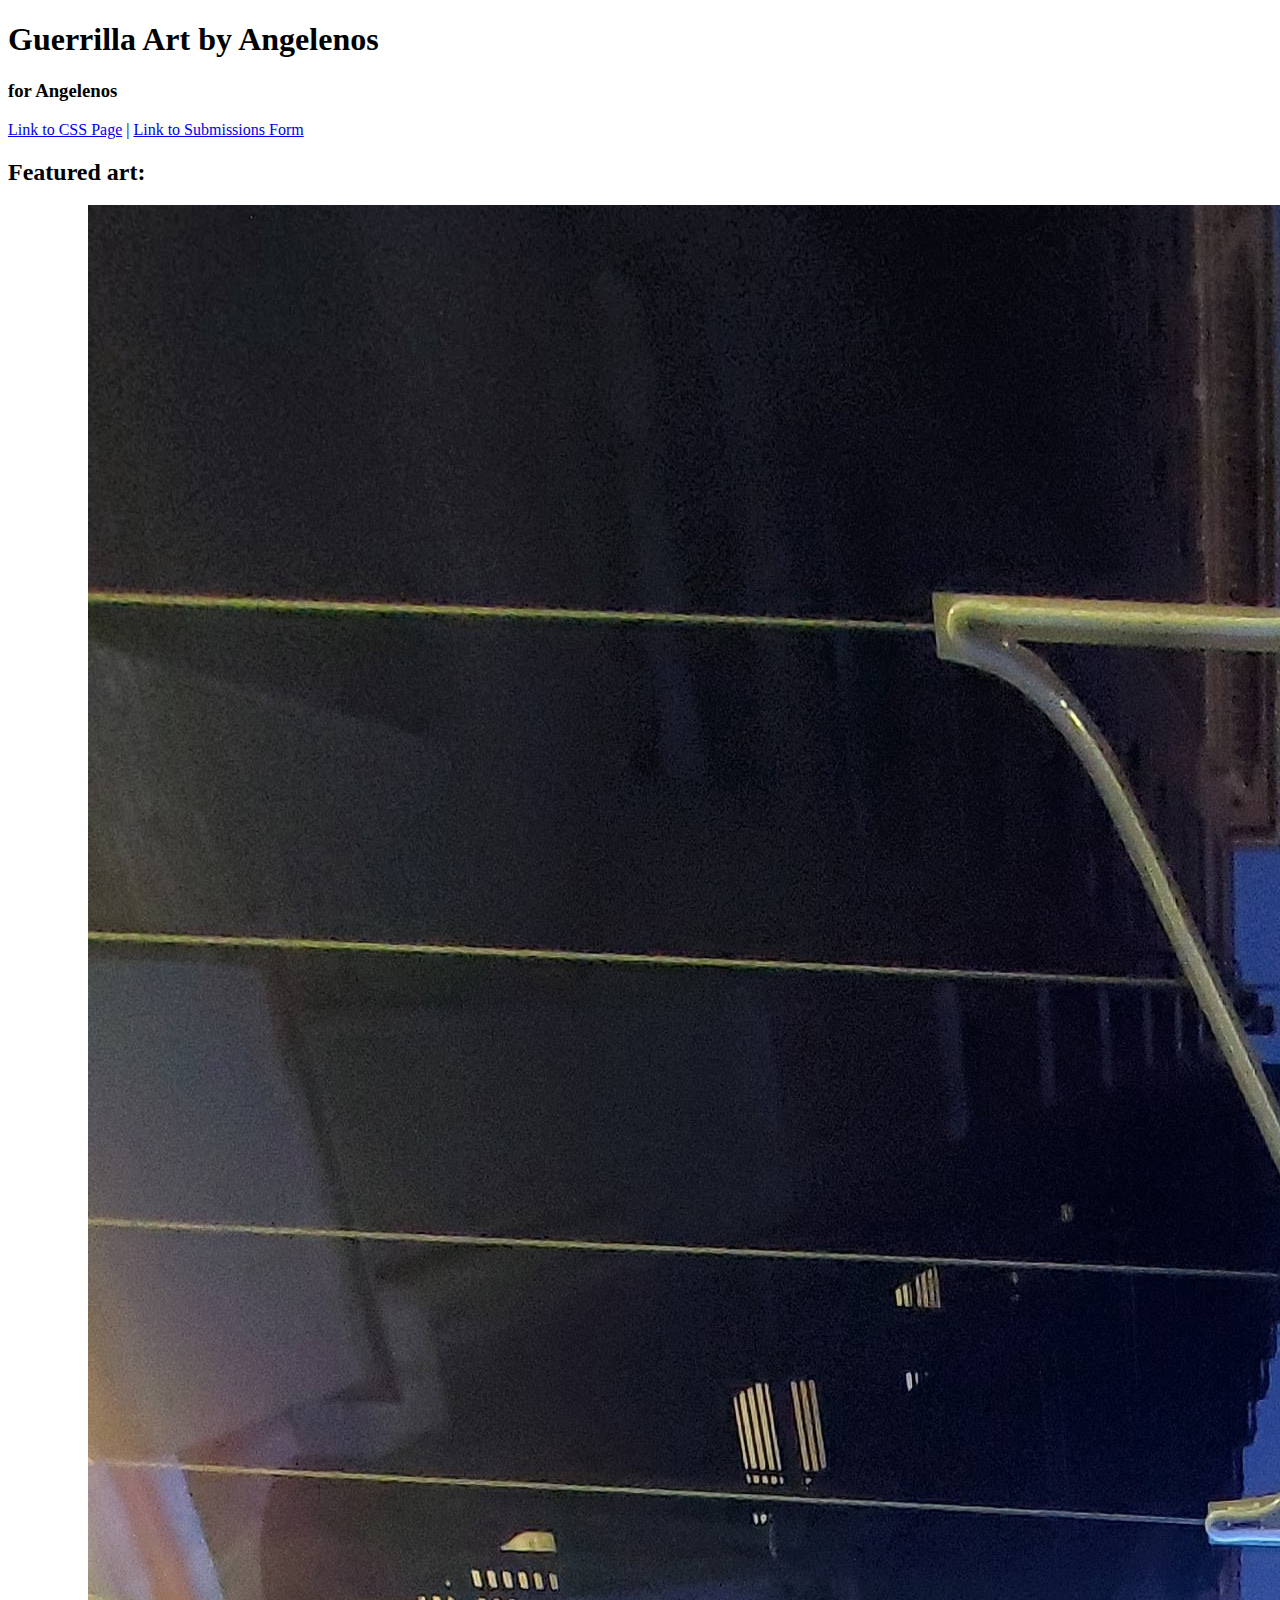
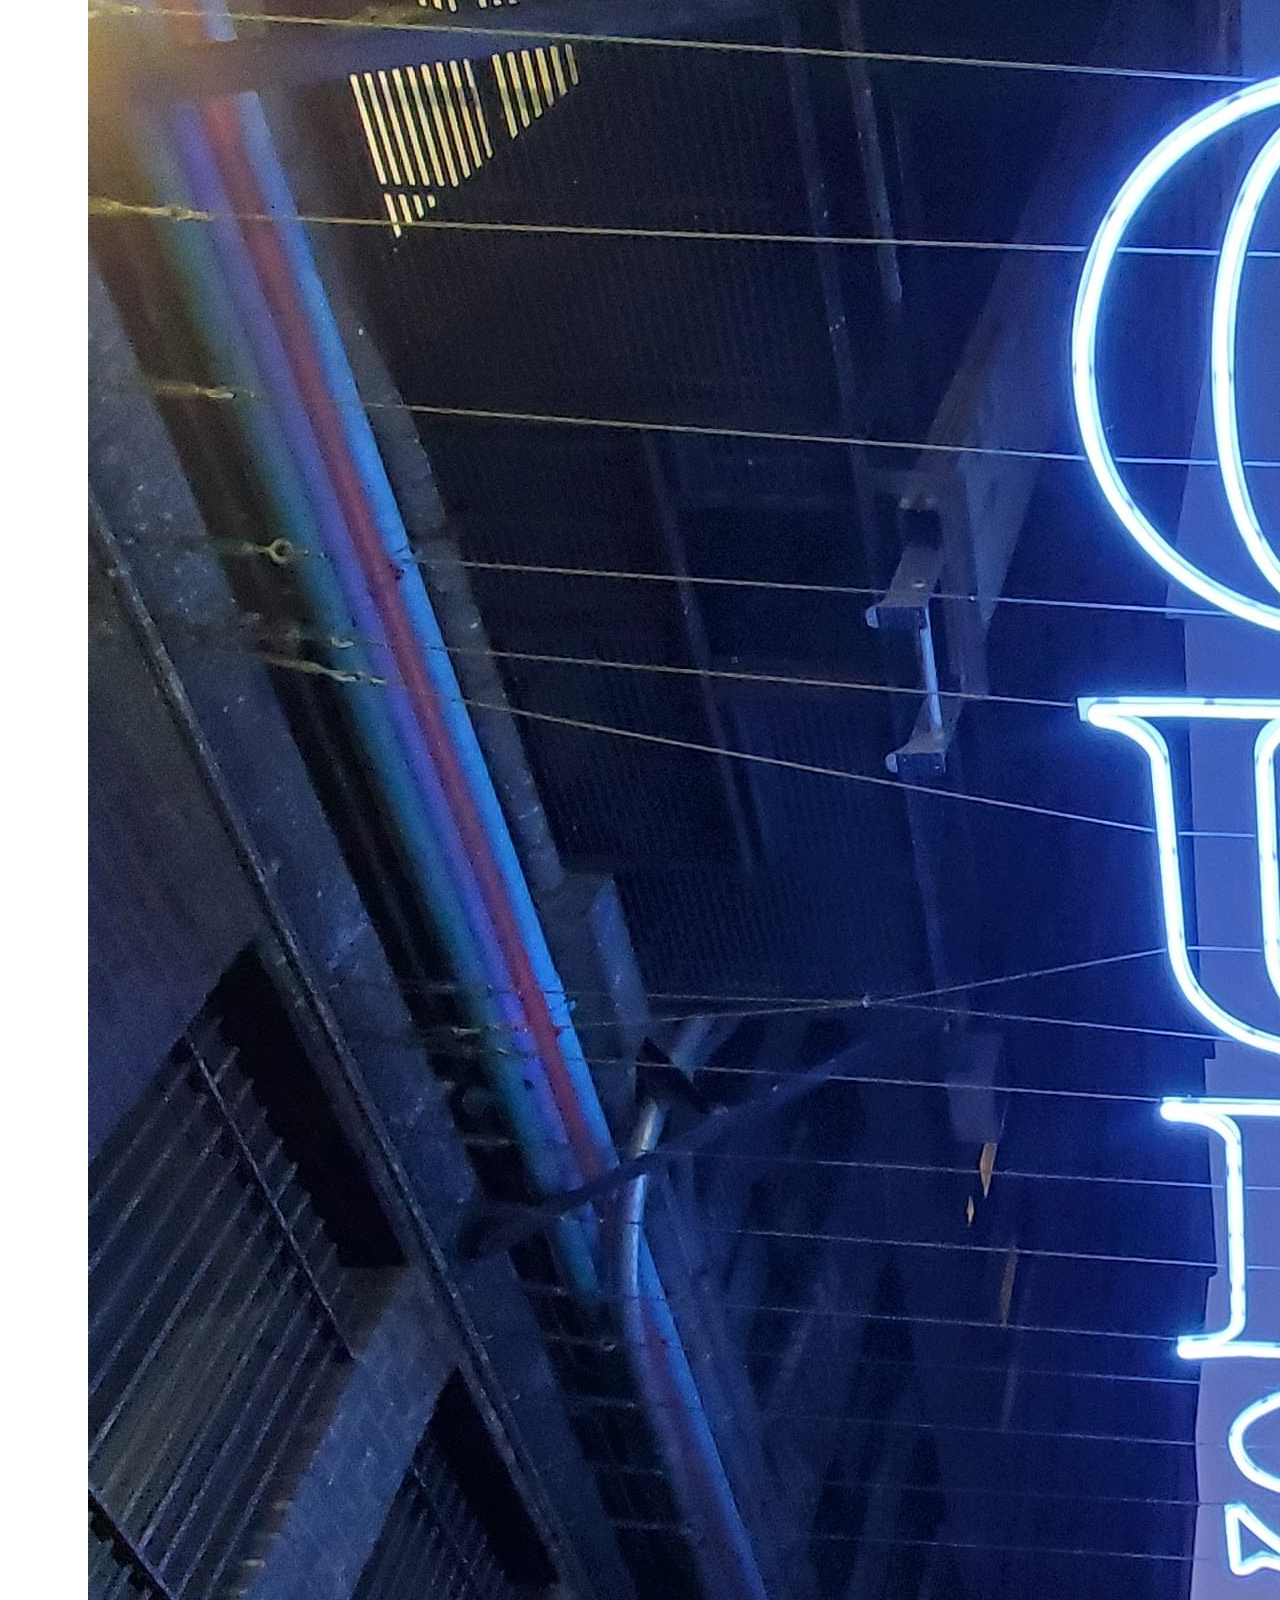
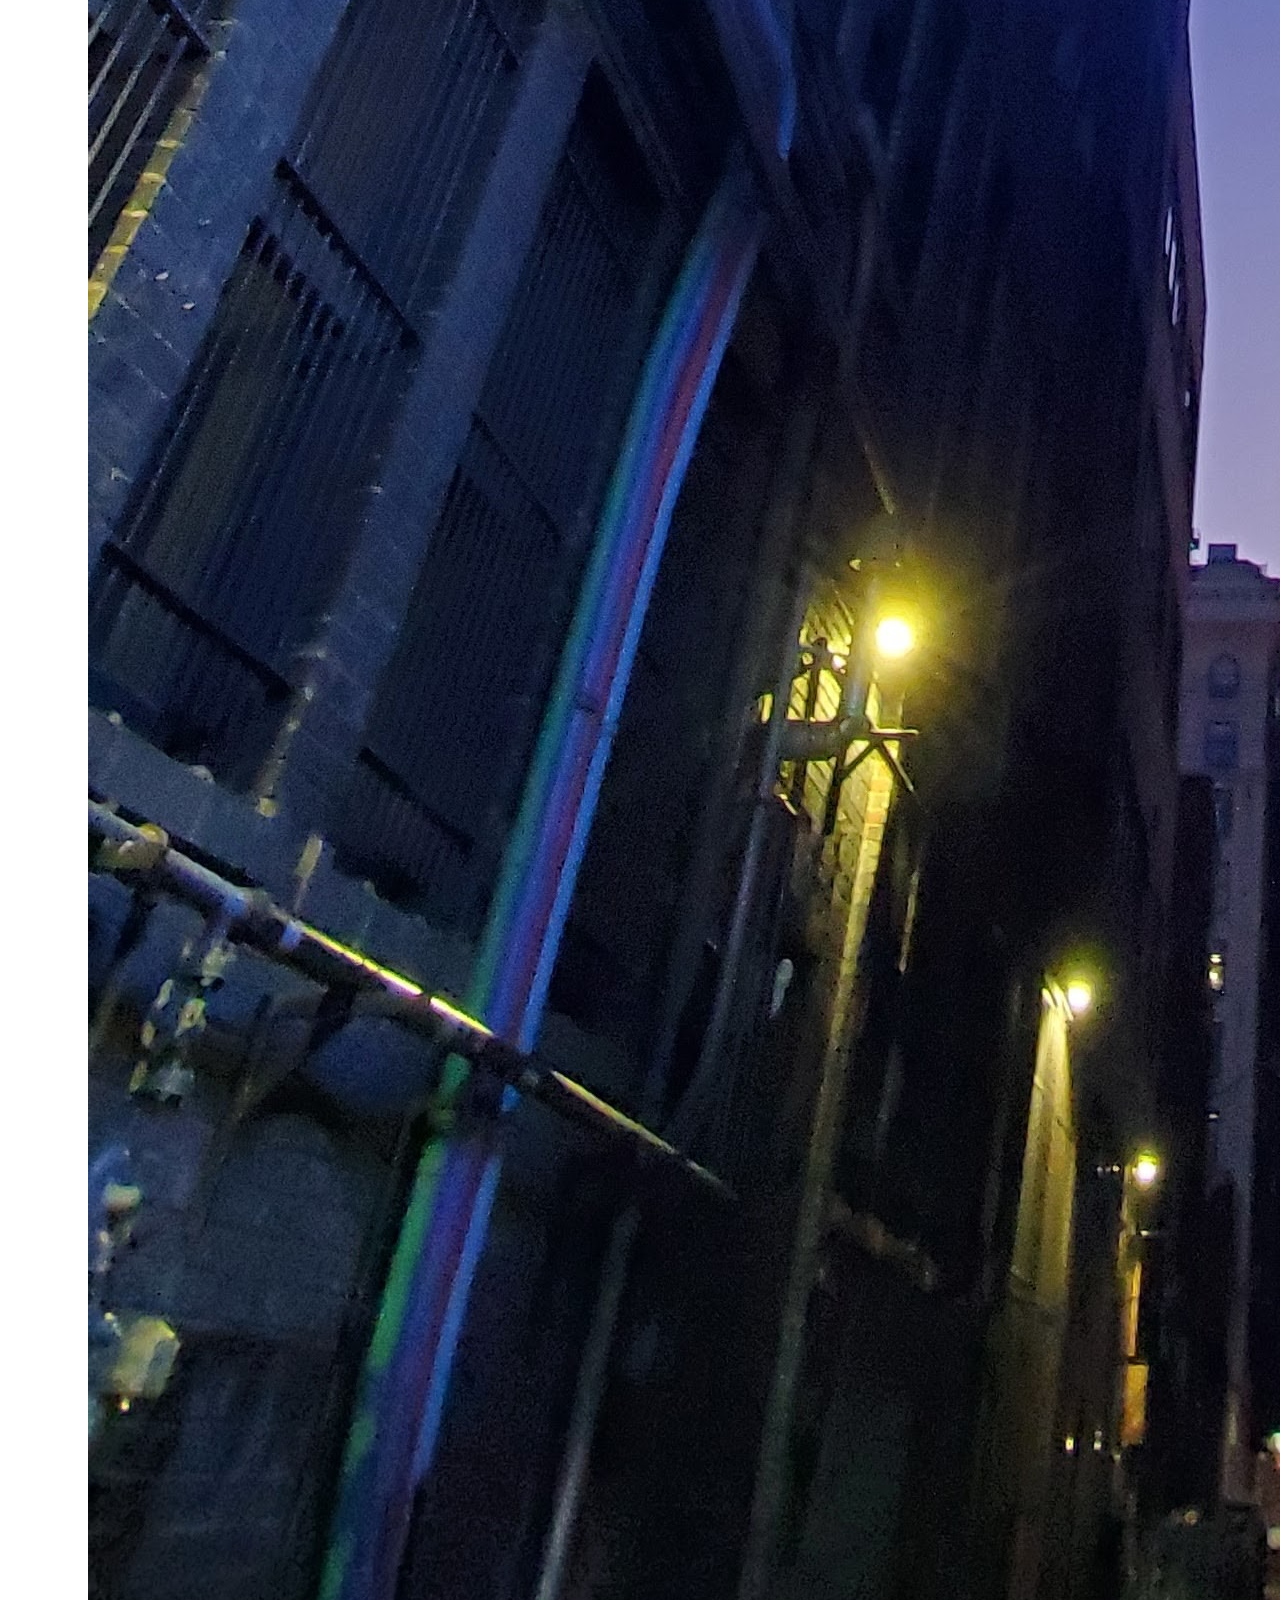
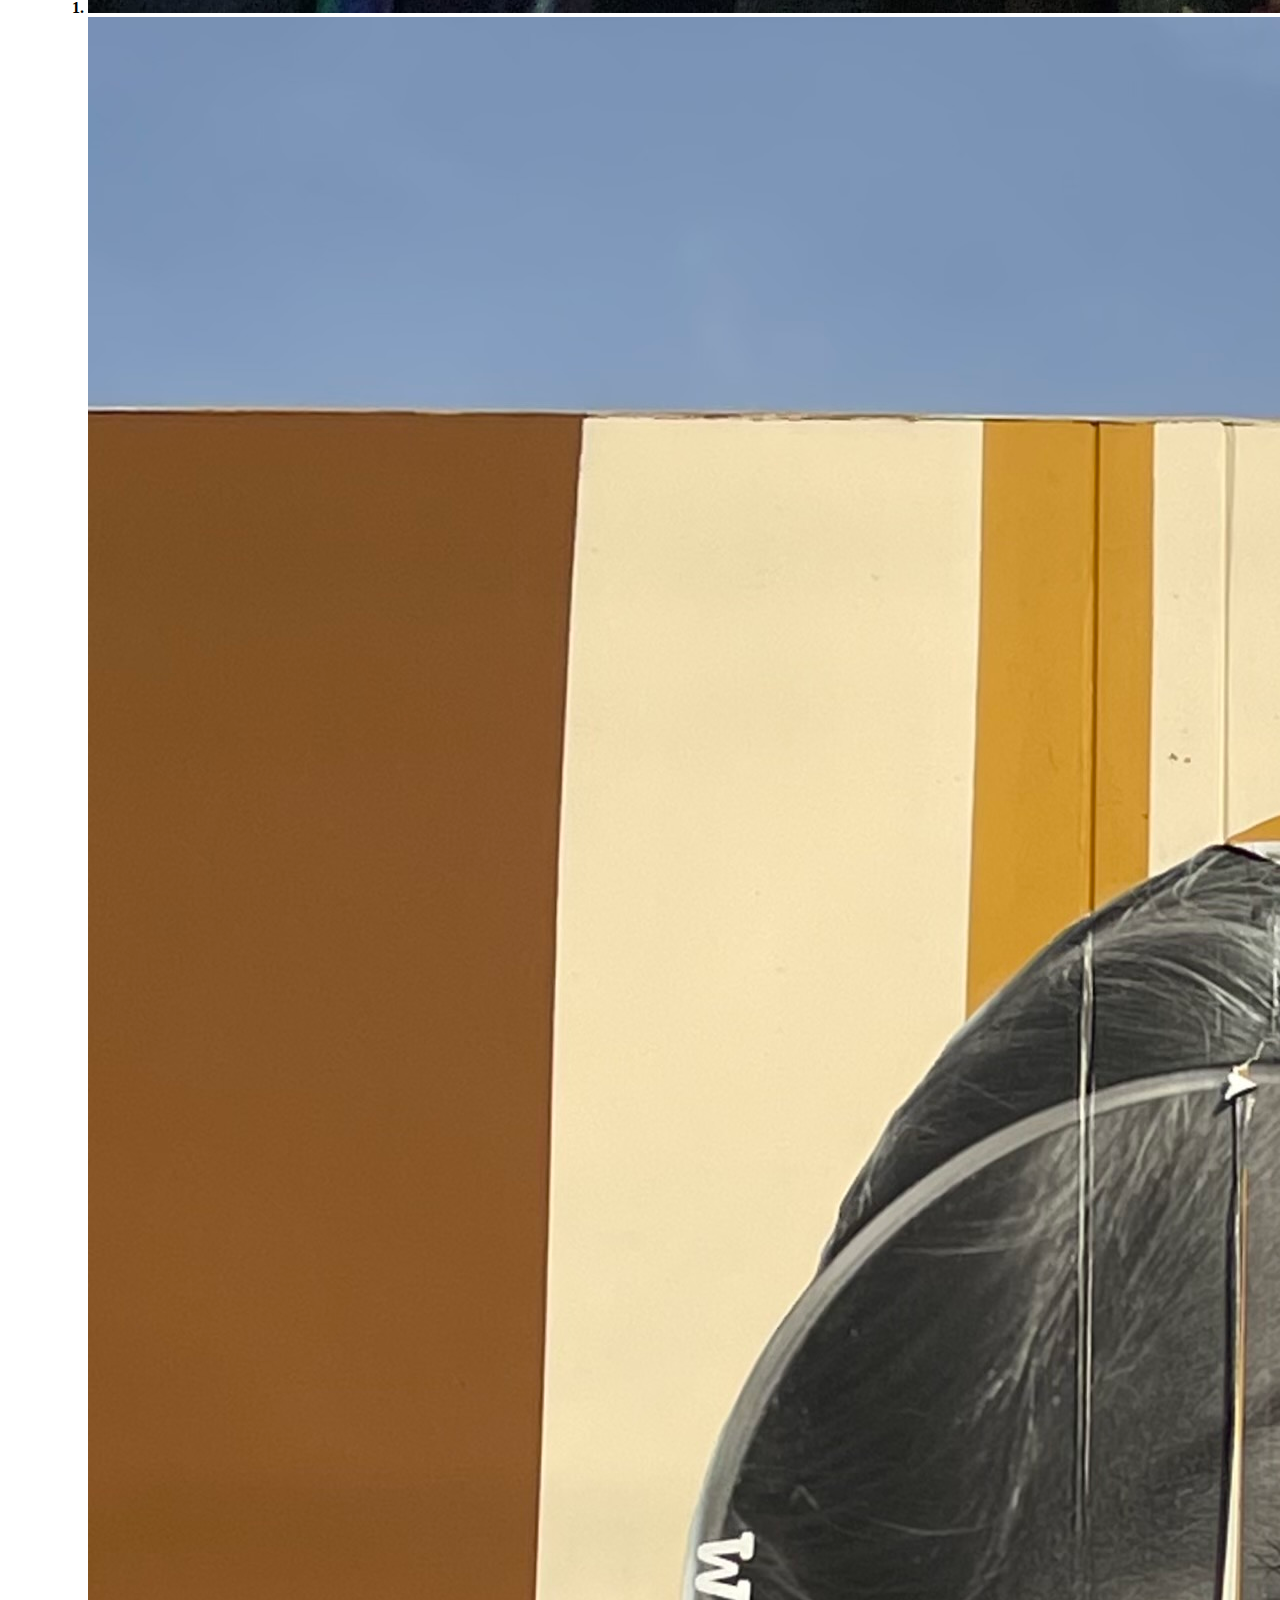
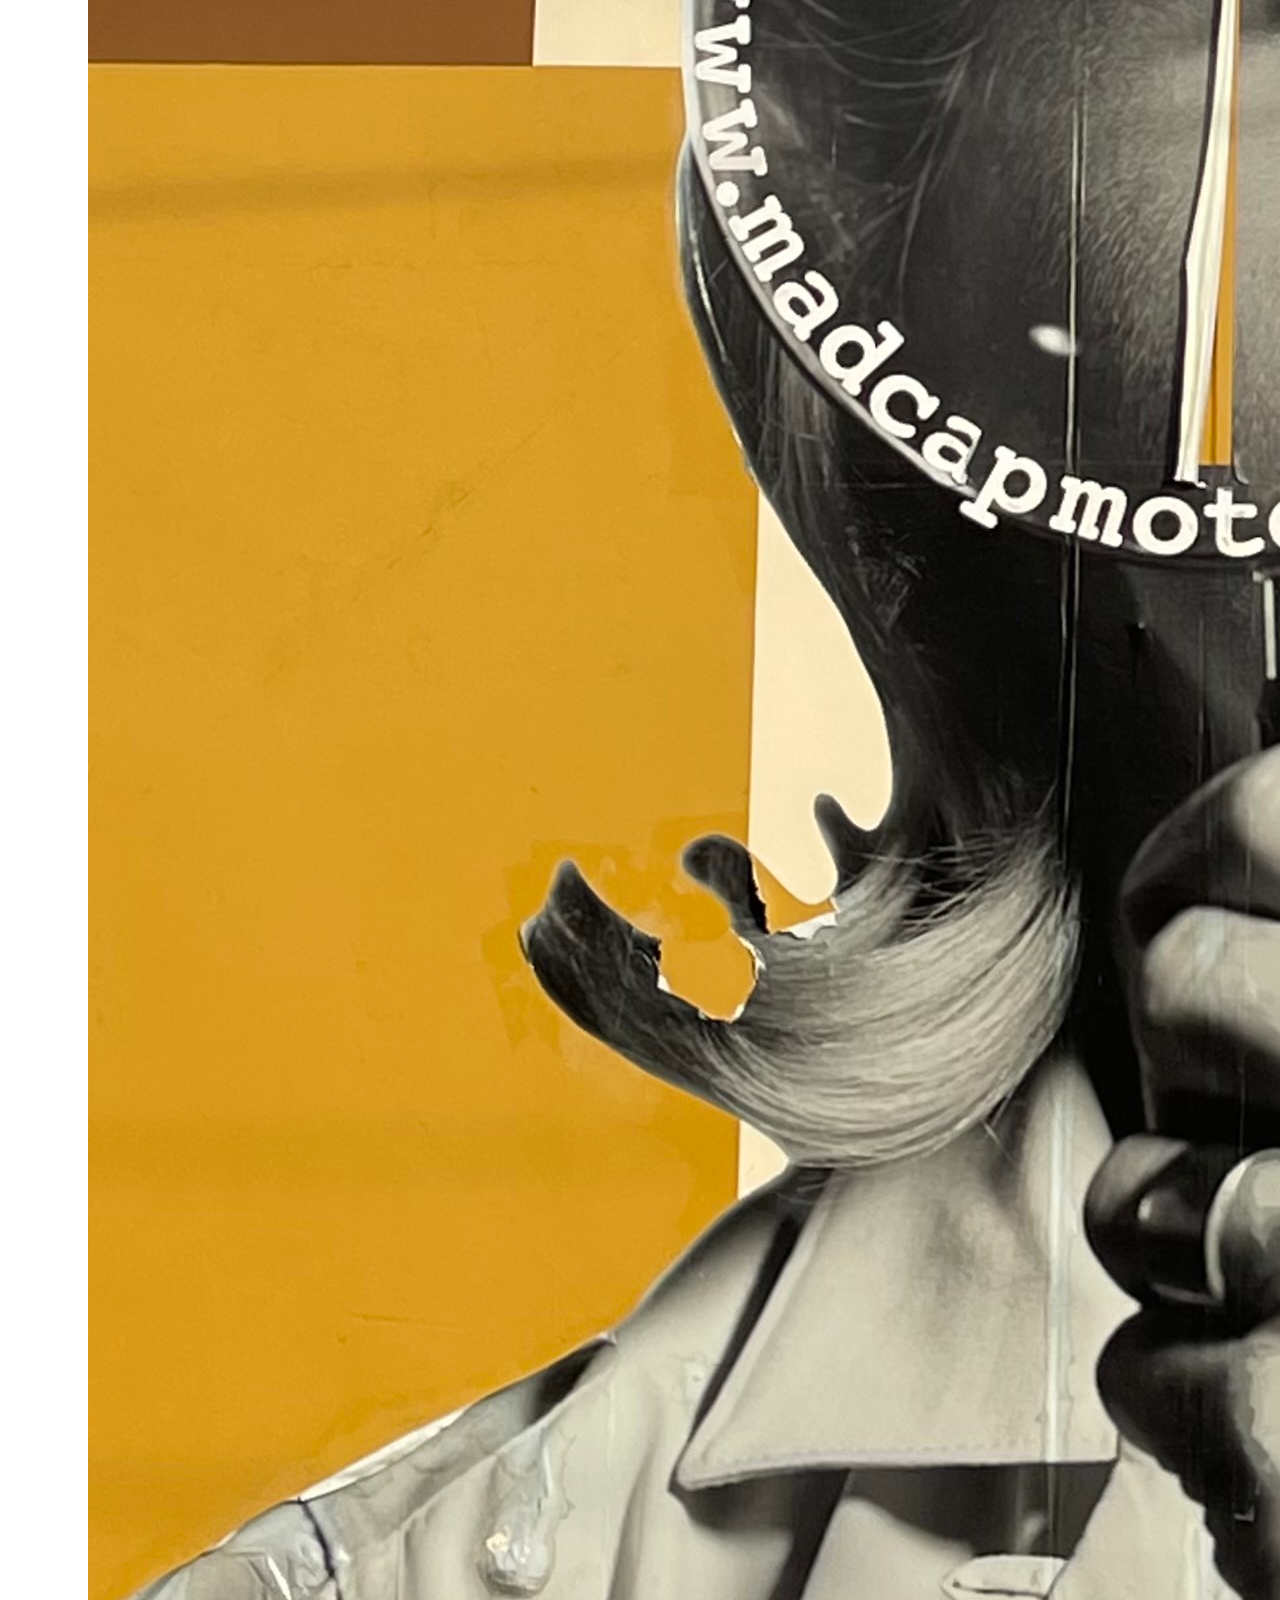
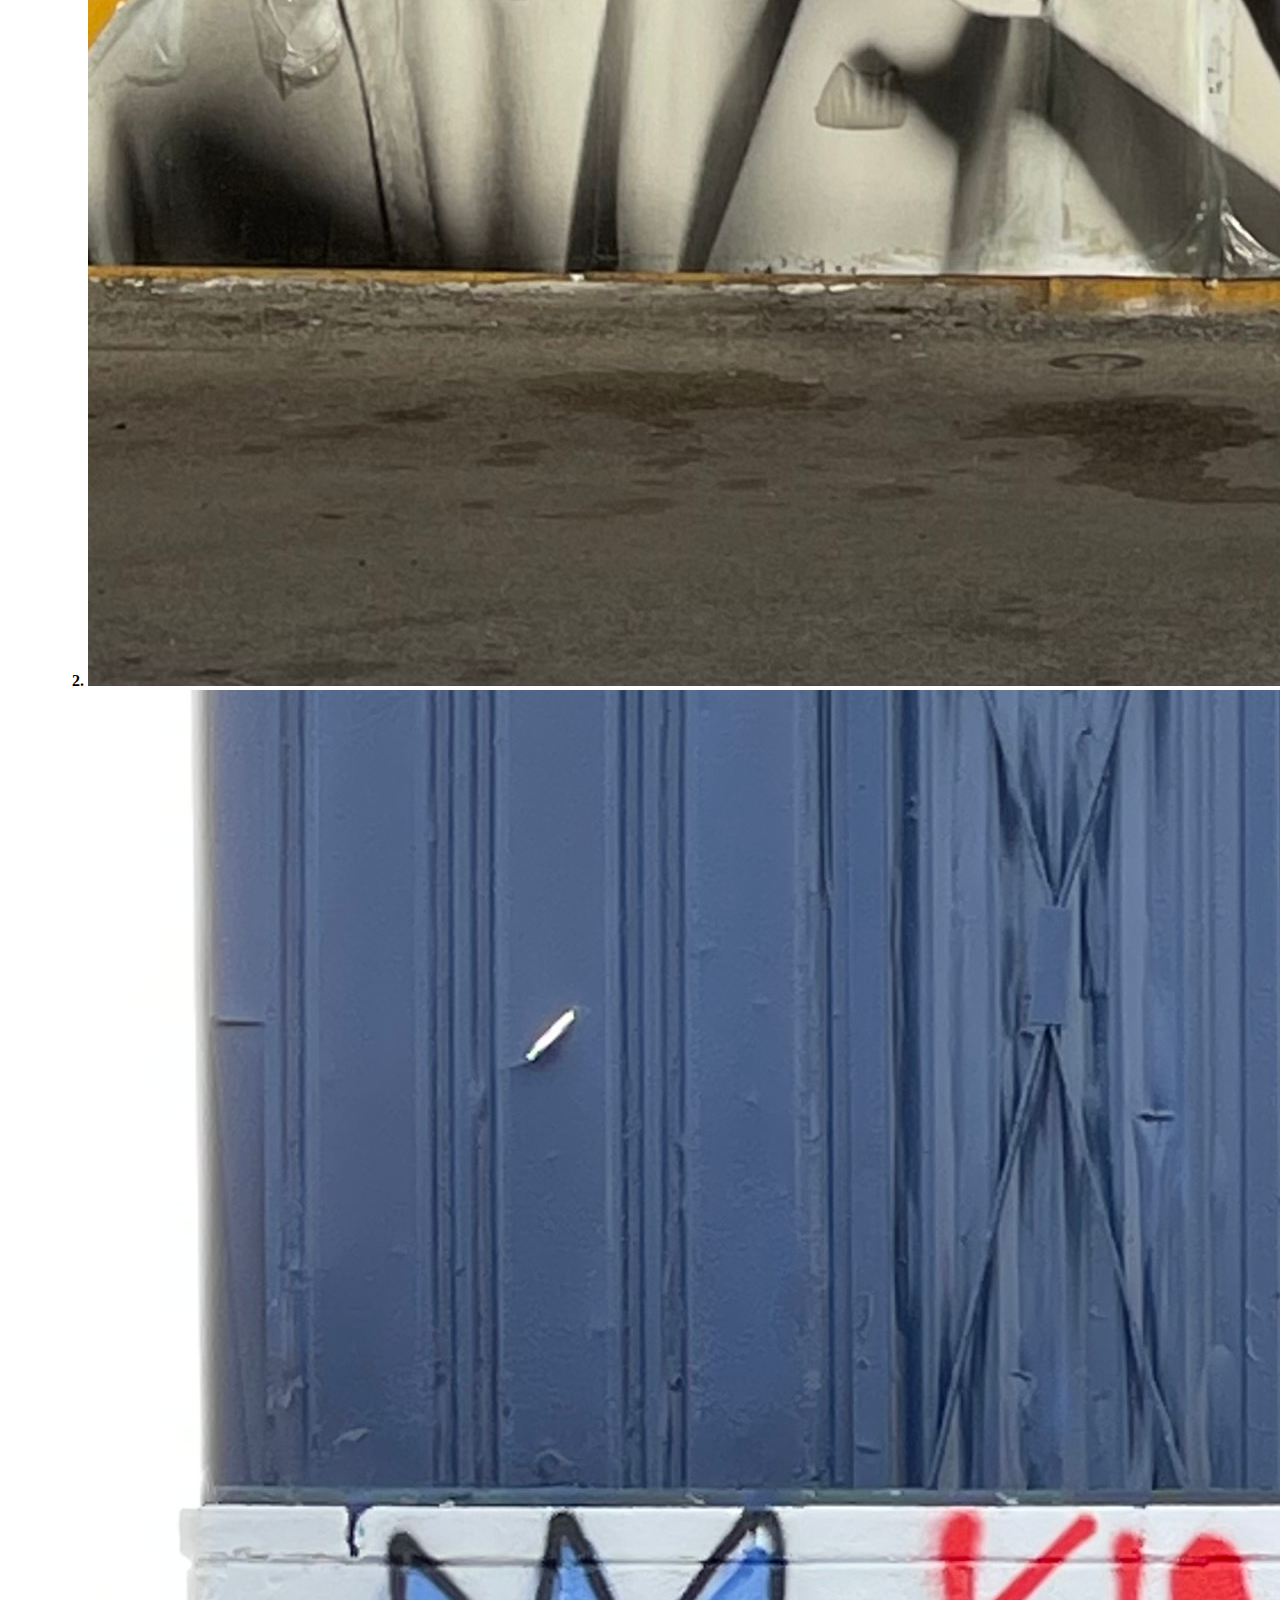
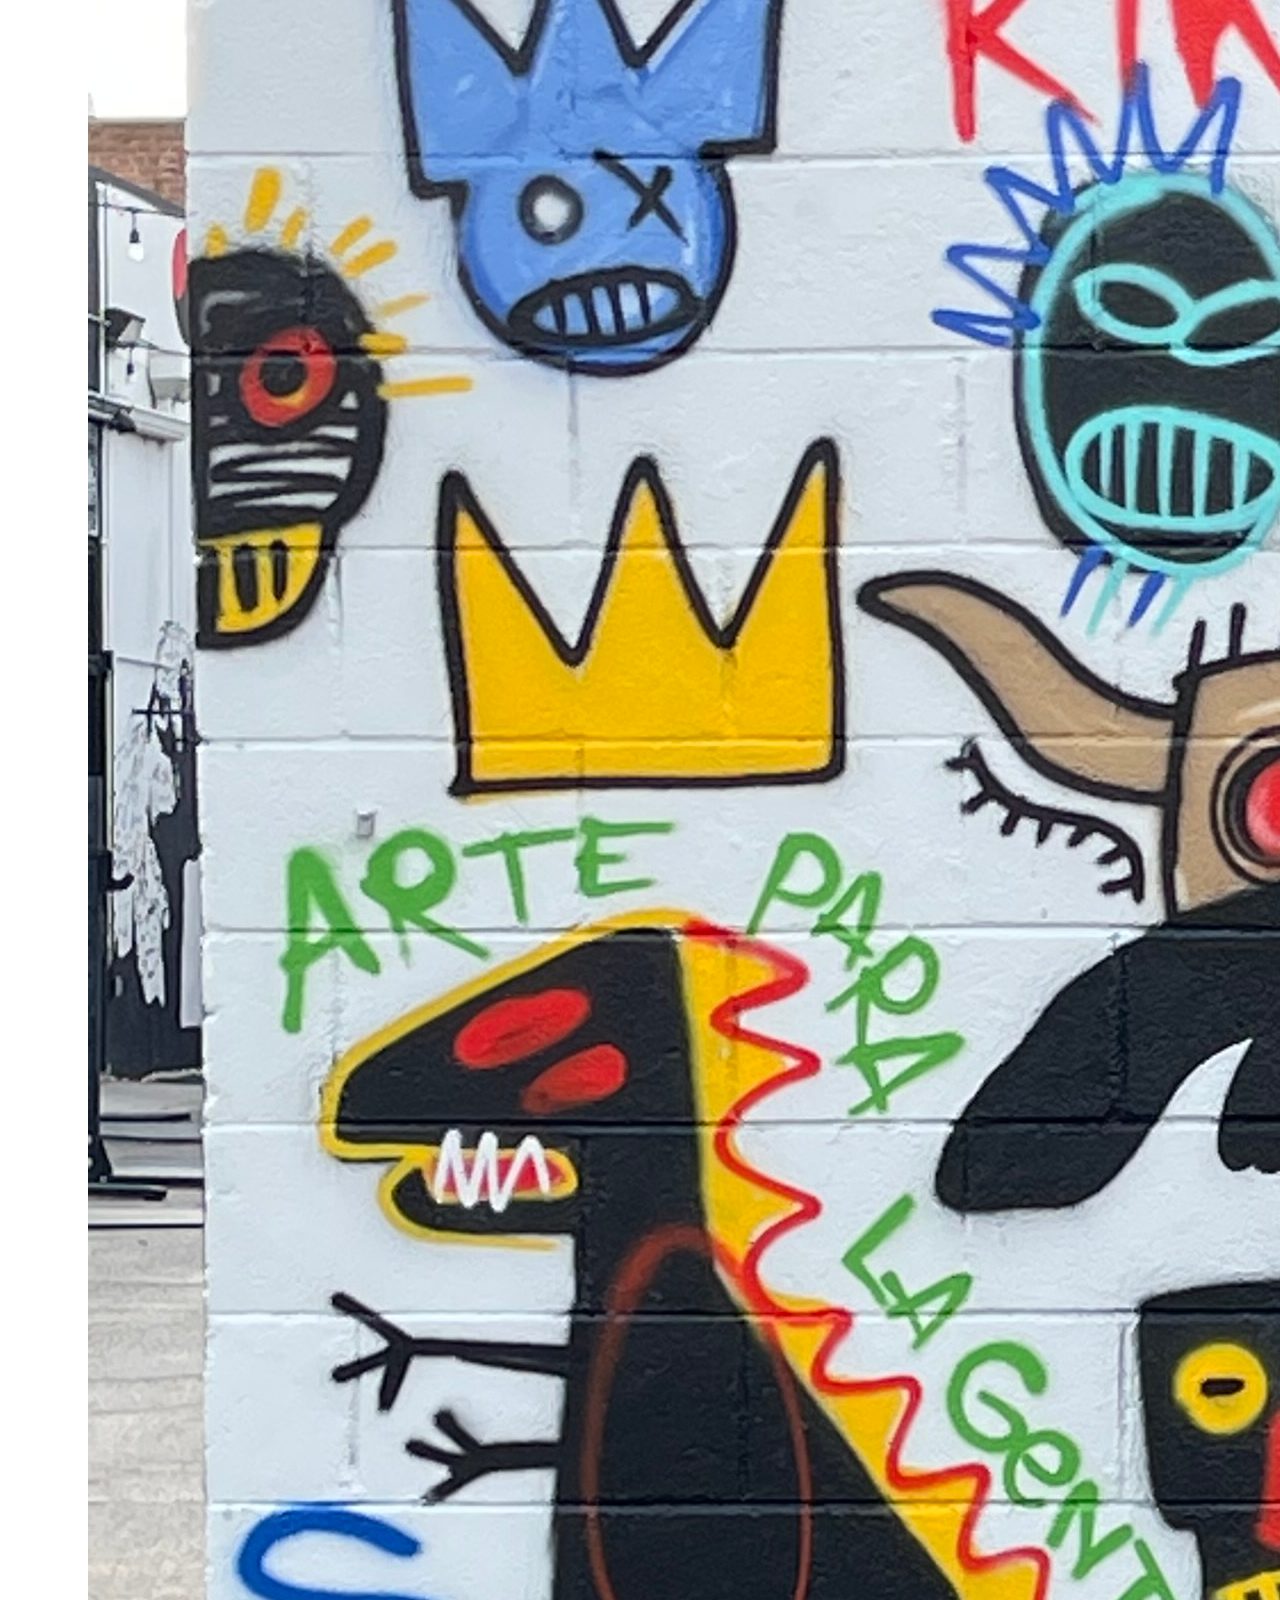
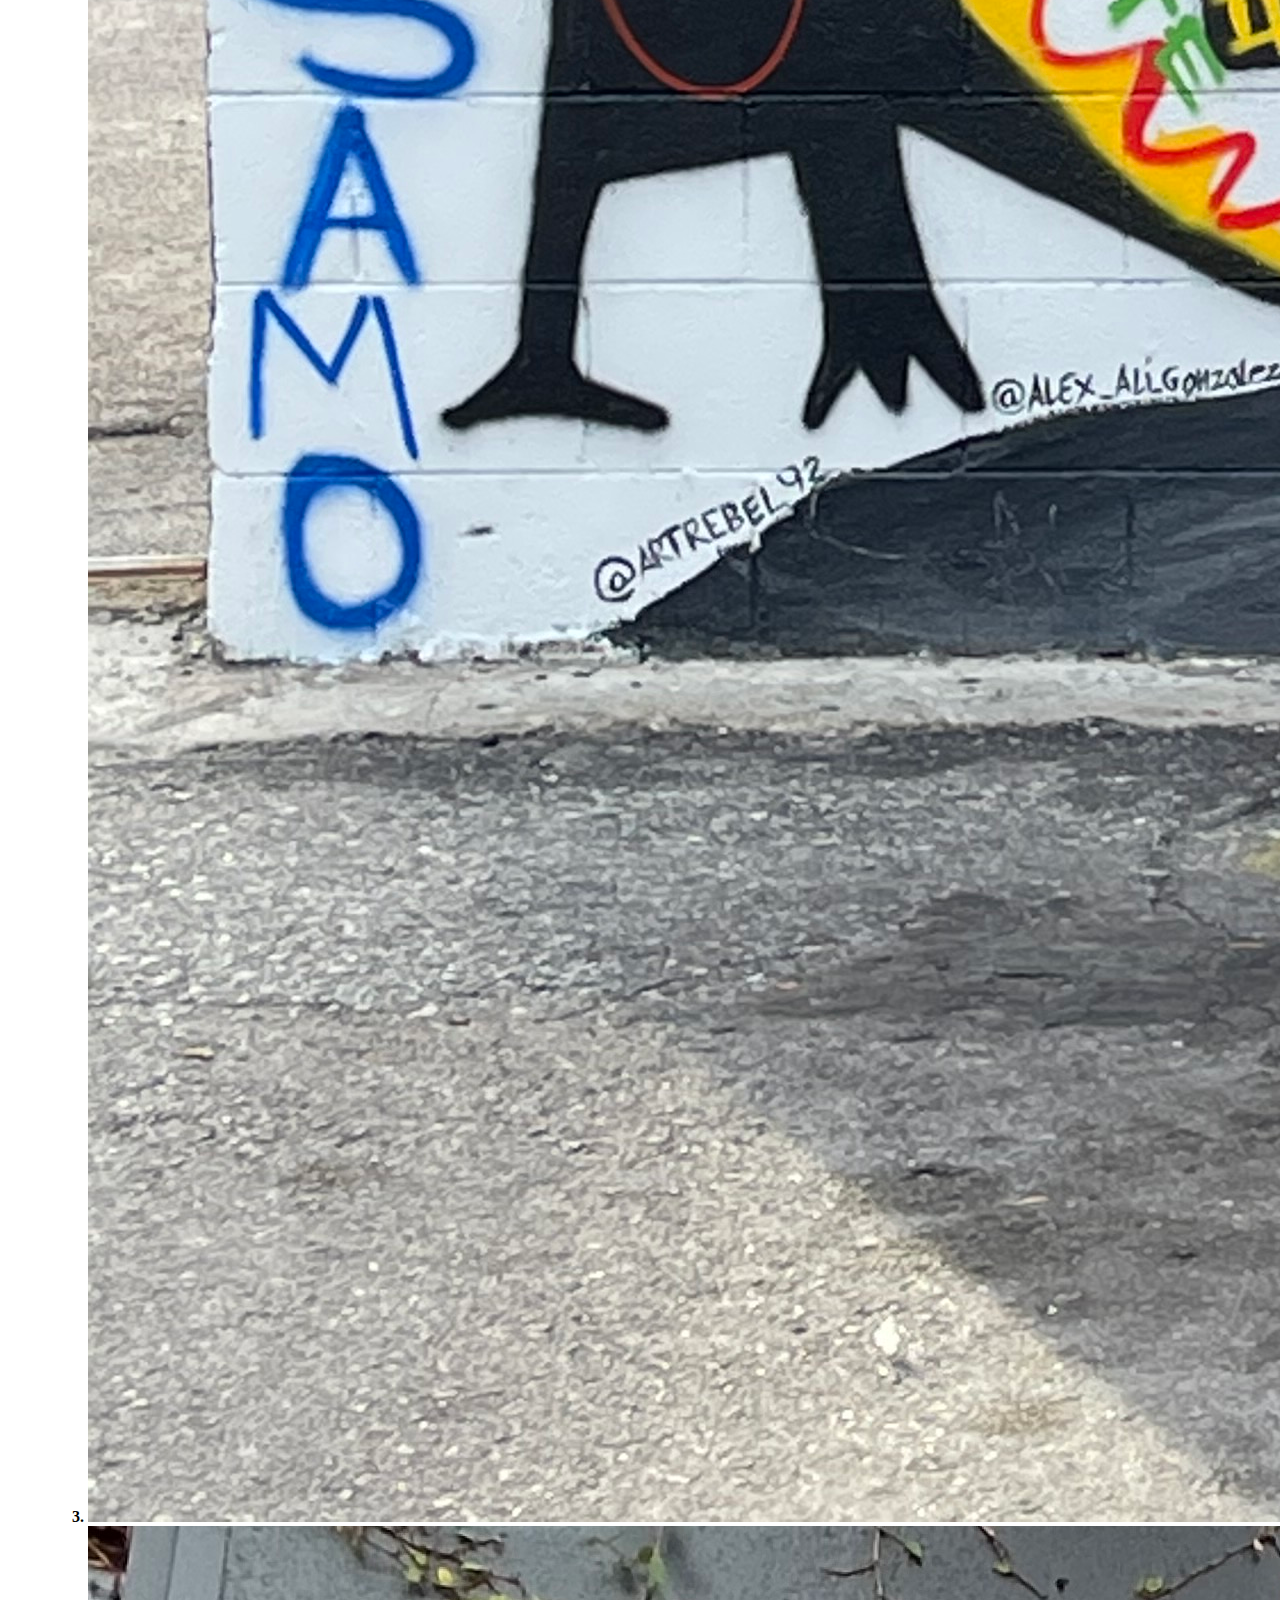
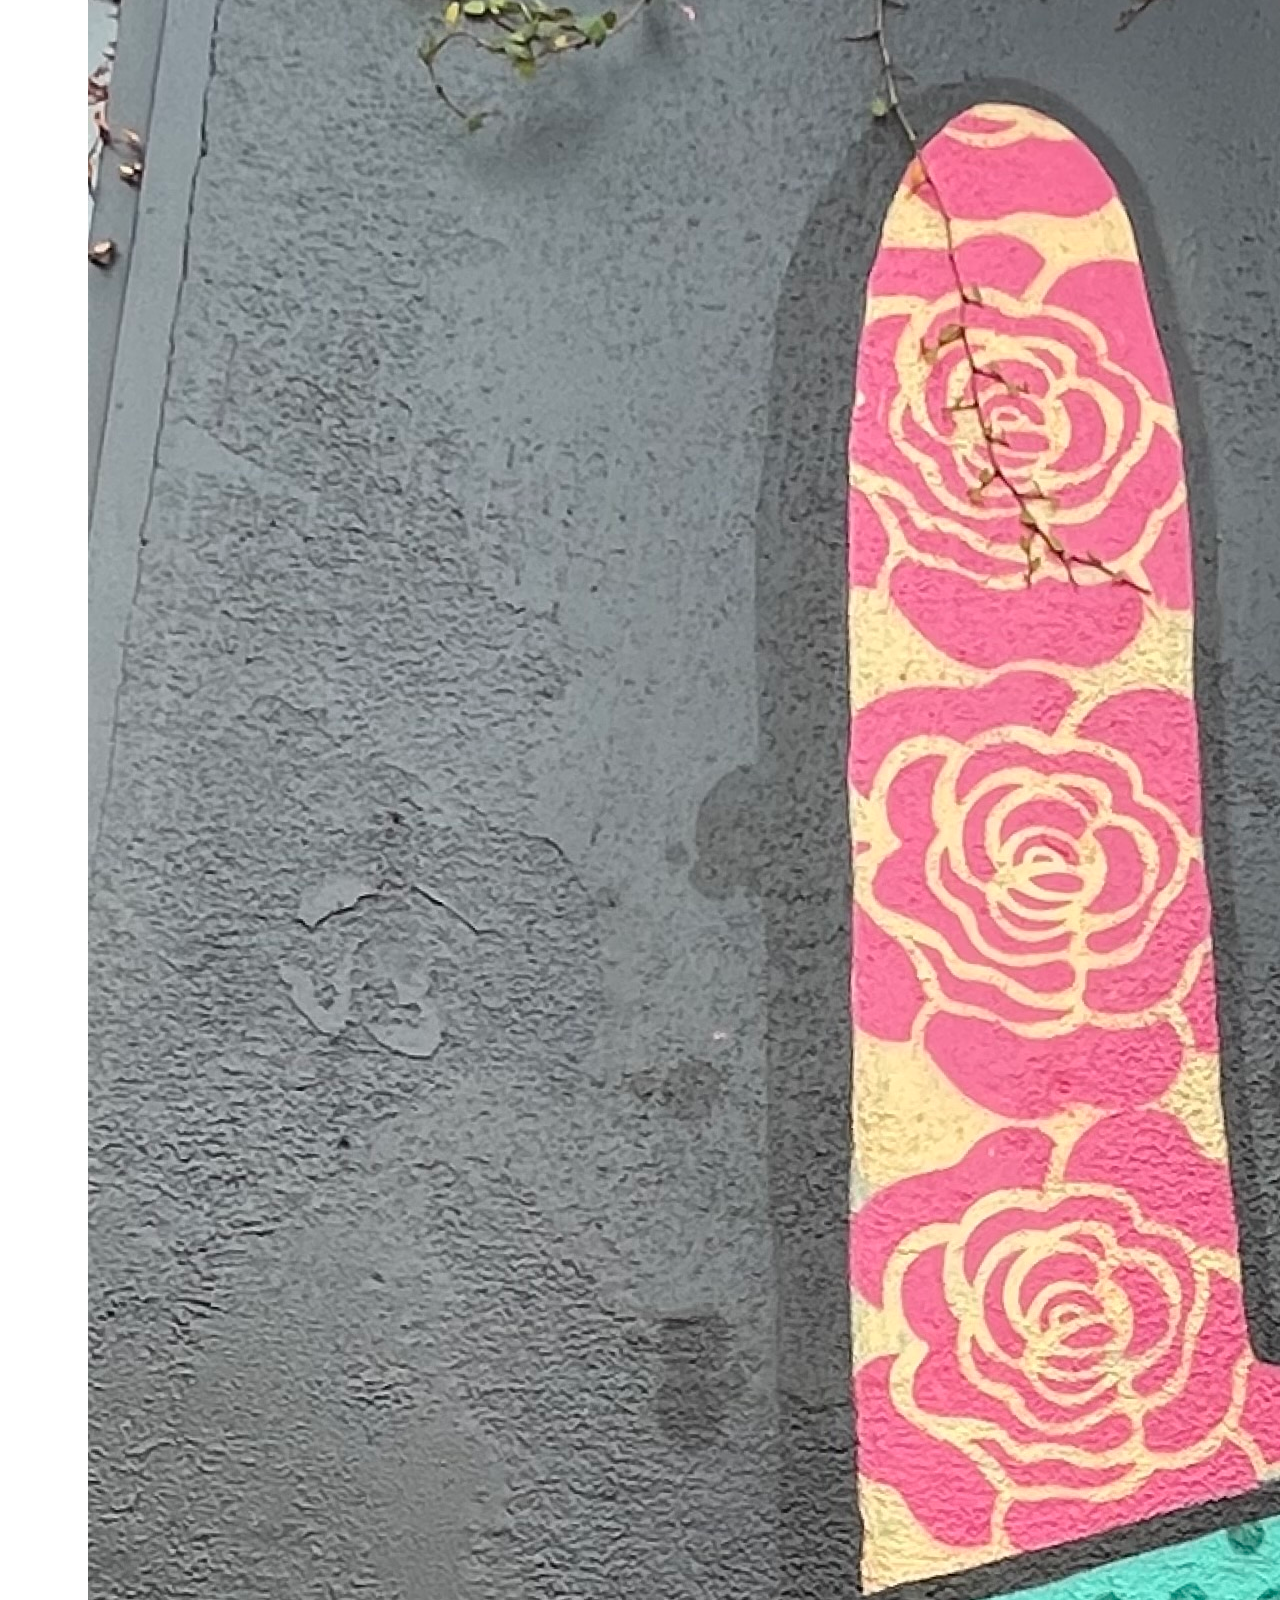
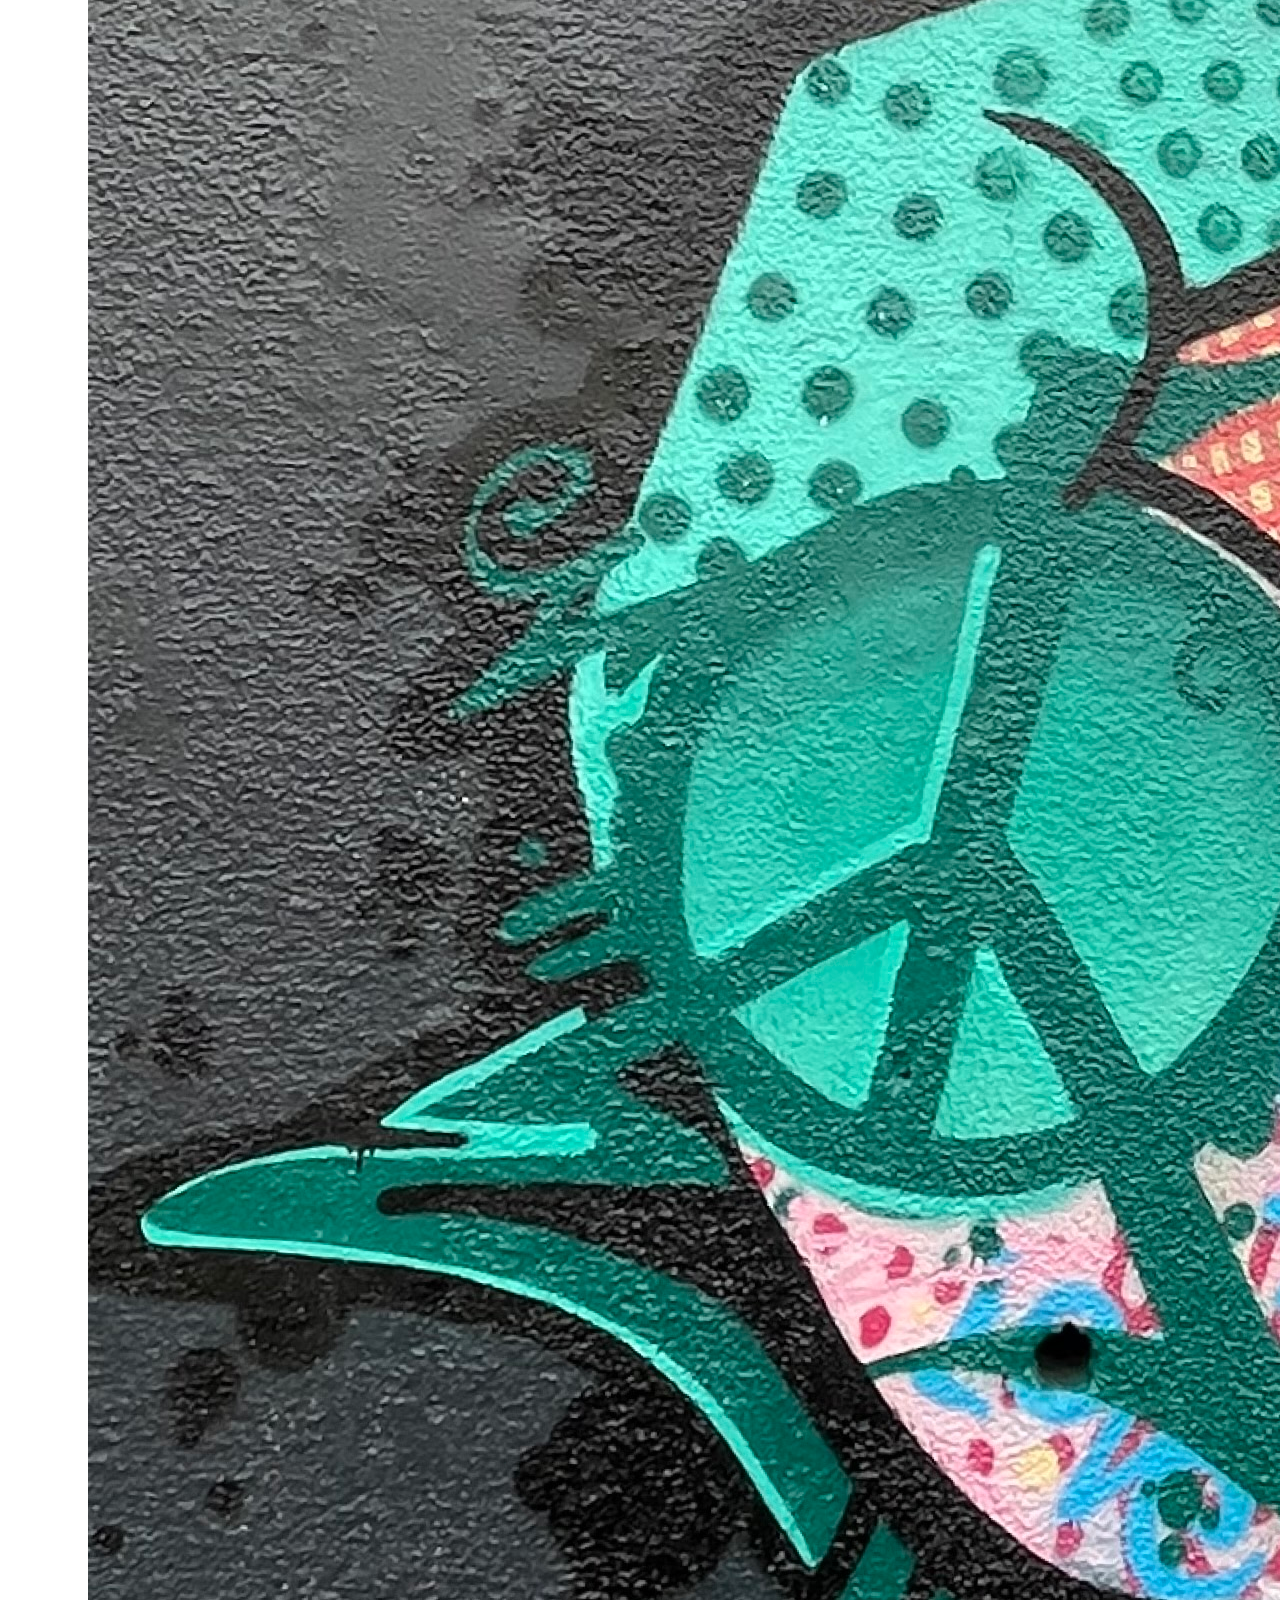
==== html/indexnocss.html @ 4561ed11 "version4" ====
<!DOCTYPE html>
<html lang="en">
<head>
    <meta charset="UTF-8">
    <meta name="viewport" content="width=device-width, initial-scale=1.0">
    <title>Counterfit Corp. by Jeffry Villatoro </title>
</head>
<body>
    <h1>Guerrilla Art by Angelenos</h1>
    <h3>for Angelenos</h3> 
    <a href="index.html"> Link to CSS Page</a> |
    <a href="form.html"> Link to Submissions Form</a>

    <h2>Featured art:</h2>

    <ol>
        <b>
        <ol>
        <div class="row">
            <div class="column">
                <li><img src="../images/ours.jpg" ></li>
            </div>
            <div class="column">
                <li><img src="../images/glass.jpg"></li>
            </div>
            <div class="column">
                <li><img src="../images/king.jpg"></li>
            </div>
            <div class="column">
                <li><img src="../images/peace.jpg"></li>
            </div>
        </div>

    <table style="width:50%" class='center'>
            <tr>
              <th>Artist</th>
              <th>Location</th>
              <th>Rank #</th>
            </tr>
            <tr>
              <td>John Doe</td>
              <td>3630 Watt Way Suite 402, Los Angeles, CA 90089</td>
              <td>1</td>
            </tr>
            <tr>
              <td>Jeffry Villatoro</td>
              <td>459 S Hewitt St, Los Angeles, CA 90013</td>
              <td>2</td>
            </tr>
            <tr>
                <td>Jennifer Anniston</td>
                <td>431 S Hewitt St, Los Angeles, CA 90013</td>
                <td>3</td>
              </tr>
              <tr>
                <td>Jordan Johnson</td>
                <td>428 S Hewitt St, Los Angeles, CA 90013</td>
                <td>4</td>
              </tr>
              <tr>
                <td>Jose Ramirez</td>
                <td>1147 Palmetto St, Los Angeles, CA 90013</td>
                <td>50</td>
              </tr>
              <tr>
                <td>Pablo Picasooo</td>
                <td>801 S Hope St Unit A, Los Angeles, CA 90017</td>
                <td>51</td>
              </tr>
    </table>

    <ul>
      <h4>Include the following with submissions:</h4>
      <li>Image</li>
      <li>Name</li>
      <li>Art Address</li>
    </ul>


    
          

    <!--   
        <div class="row">
            <div class="column">
                <li><img src="../images/king.jpg"></li>
            </div>
            <div class="column">
                <li><img src="../images/peace.jpg"></li>
            </div>
        </div>
        </ol>    
        </b>  
    </ol>
    -->  
    <!--
    <ol>
        <b>
        <li><img src="../images/curve.jpg" style="width:500px;height:500px;"></li>
        <li><img src="../images/glass.jpg" style="width:500px;height:500px;"></li>
        <li><img src="../images/king.jpg" style="width:500px;height:500px;"></li>
        <li><img src="../images/peace.jpg" style="width:500px;height:500px;"></li>
        </b>
    </ol>
    -->
</body>
</html>
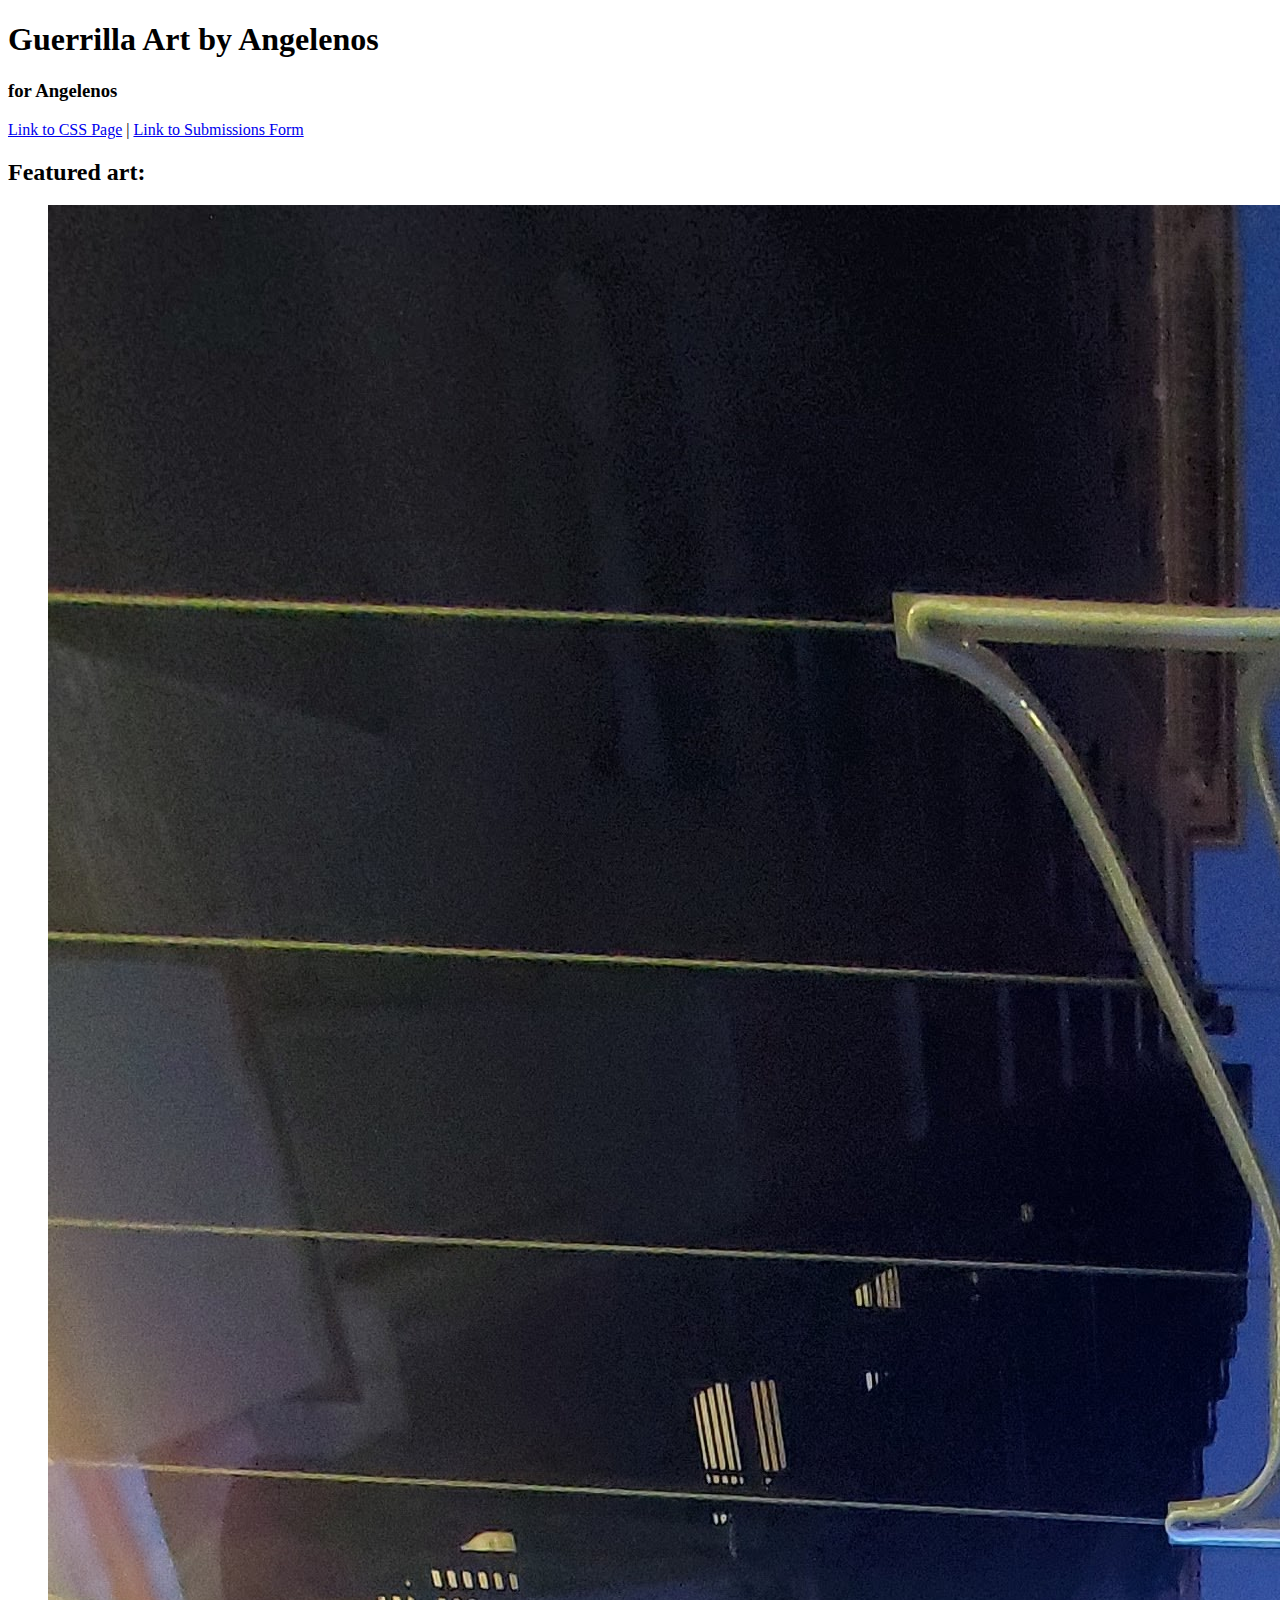
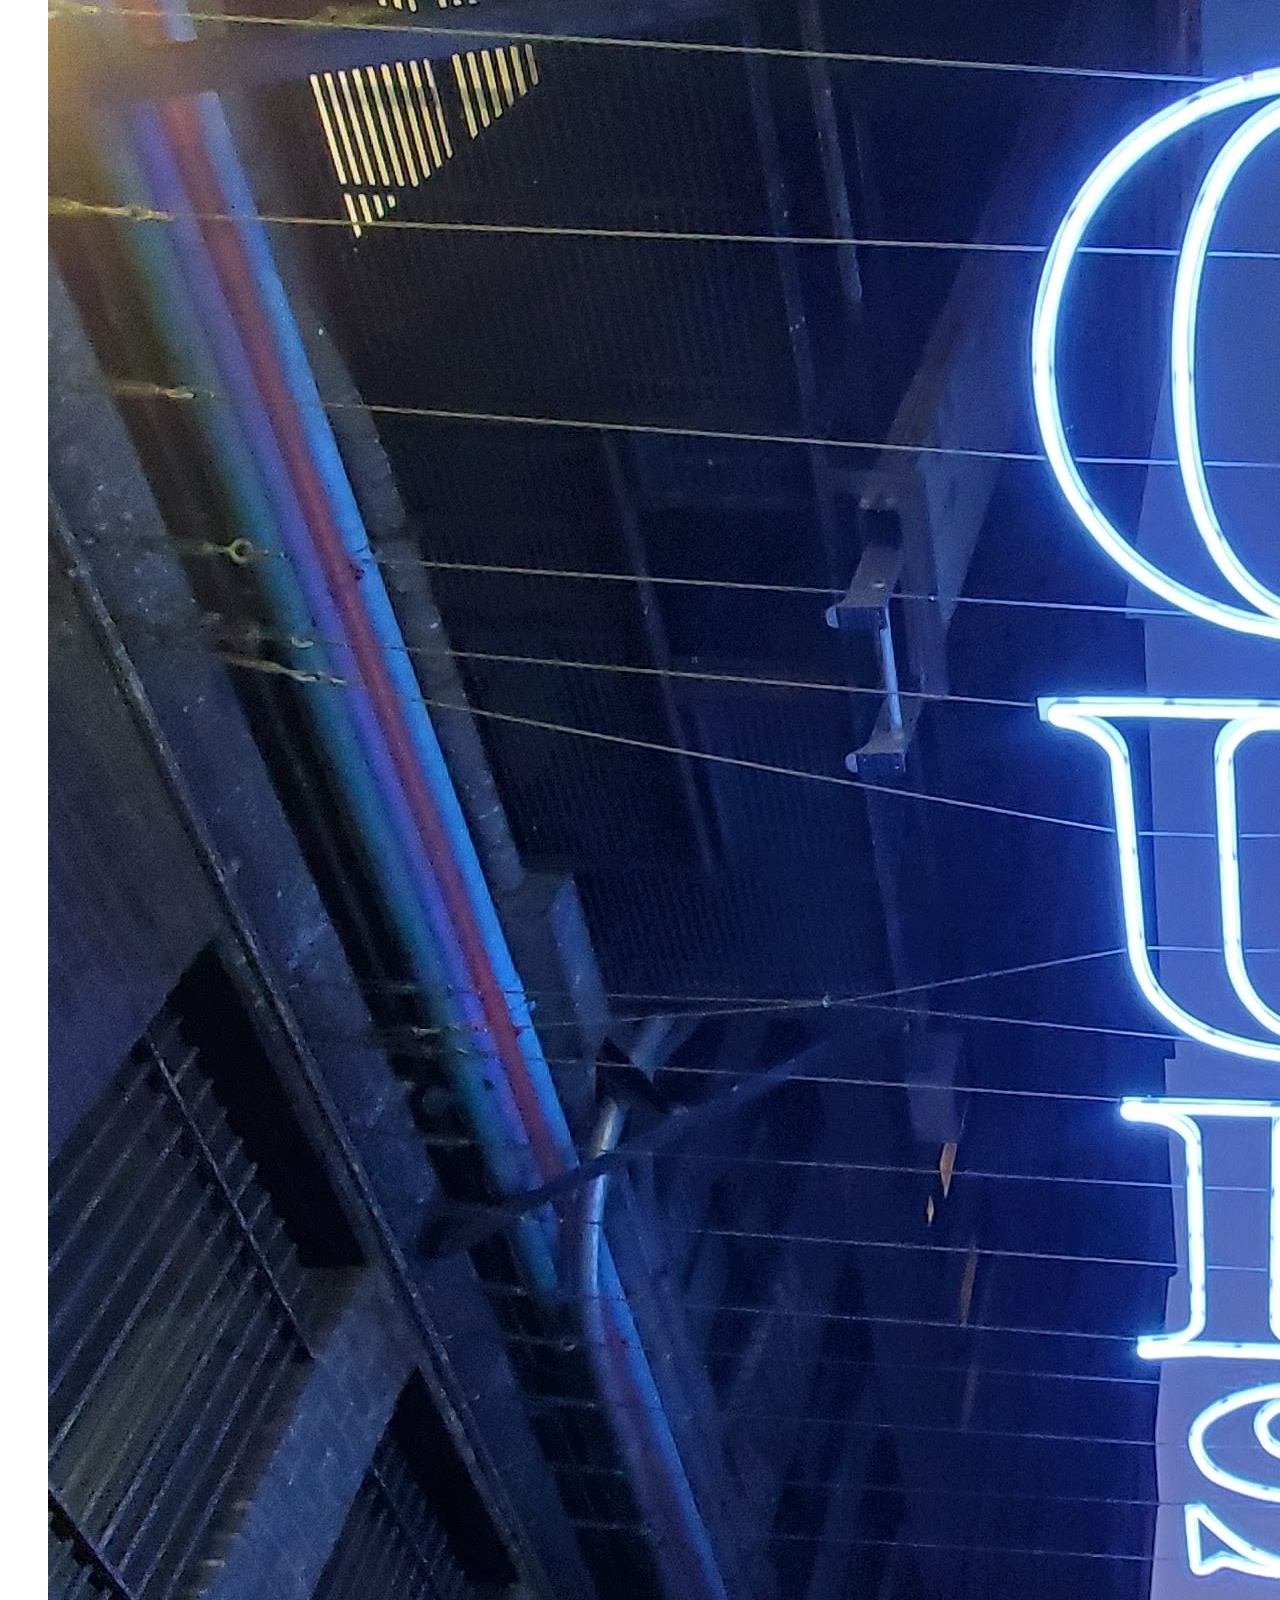
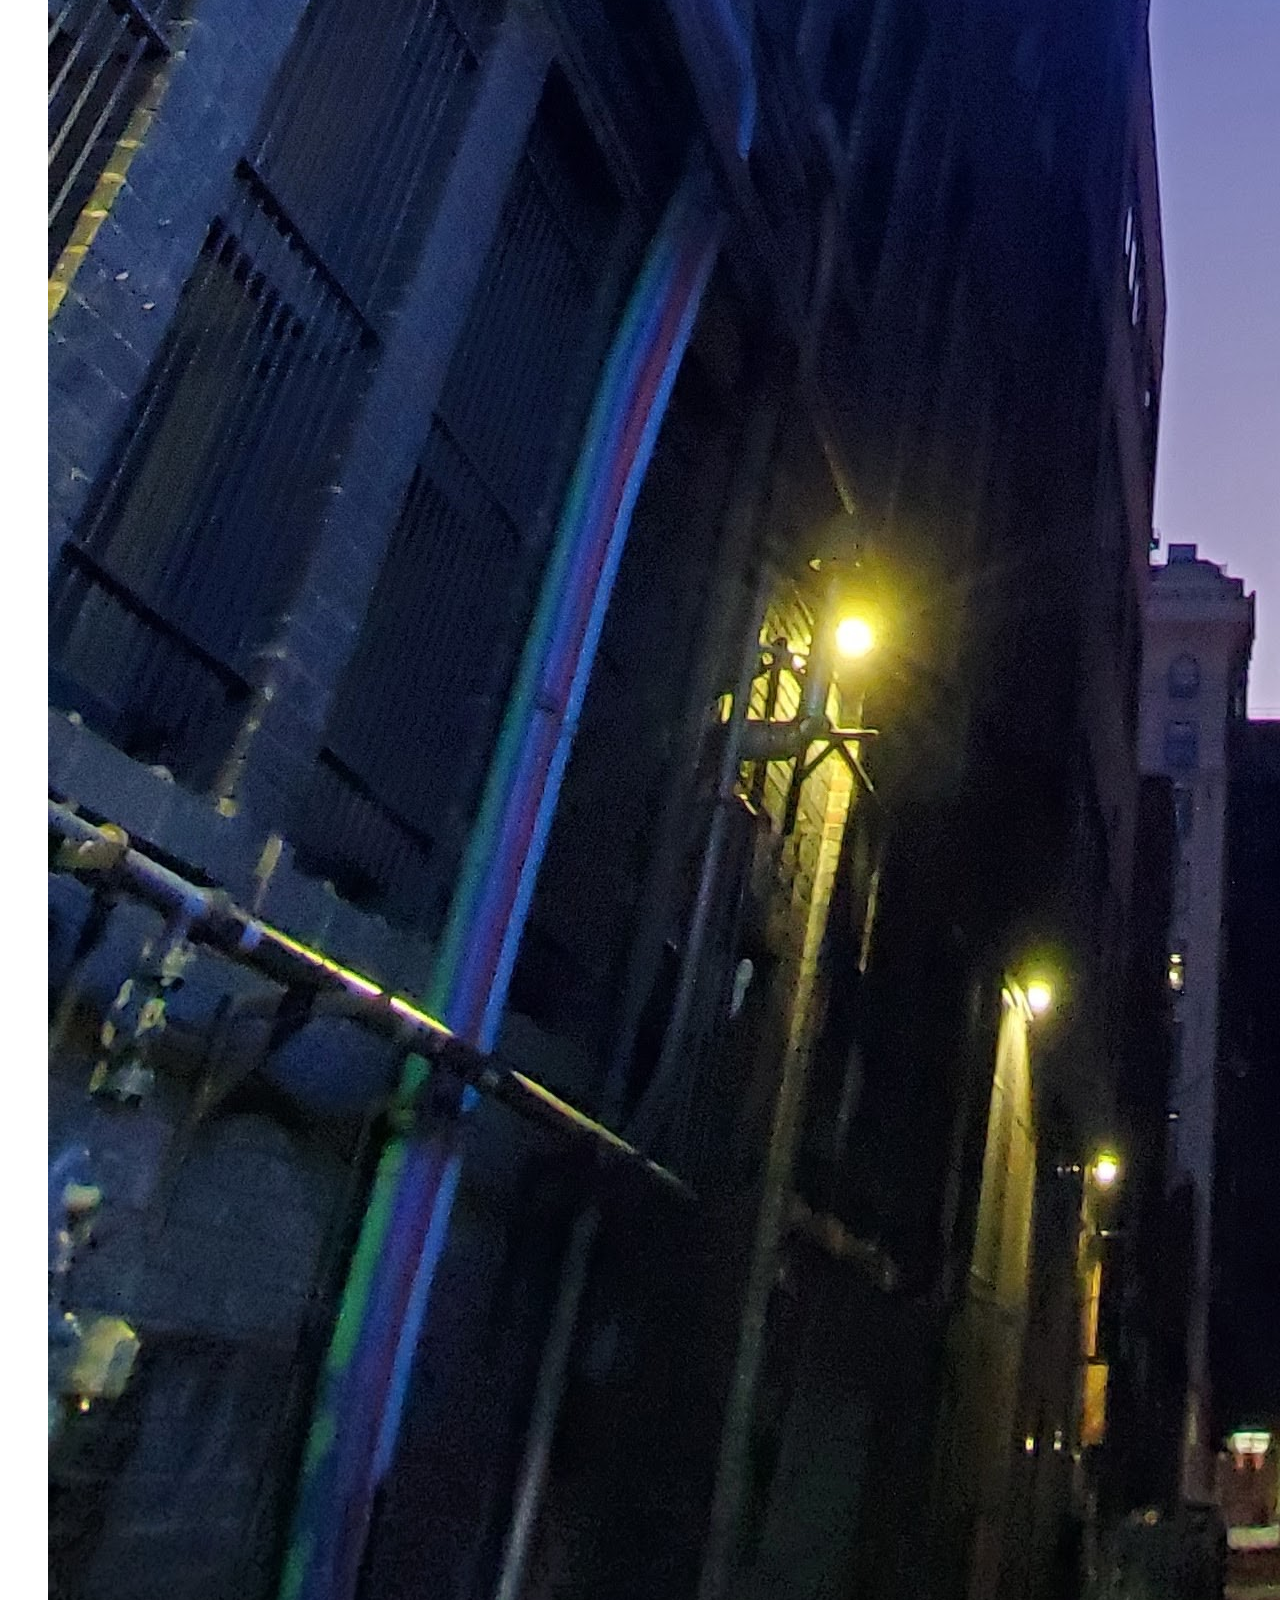
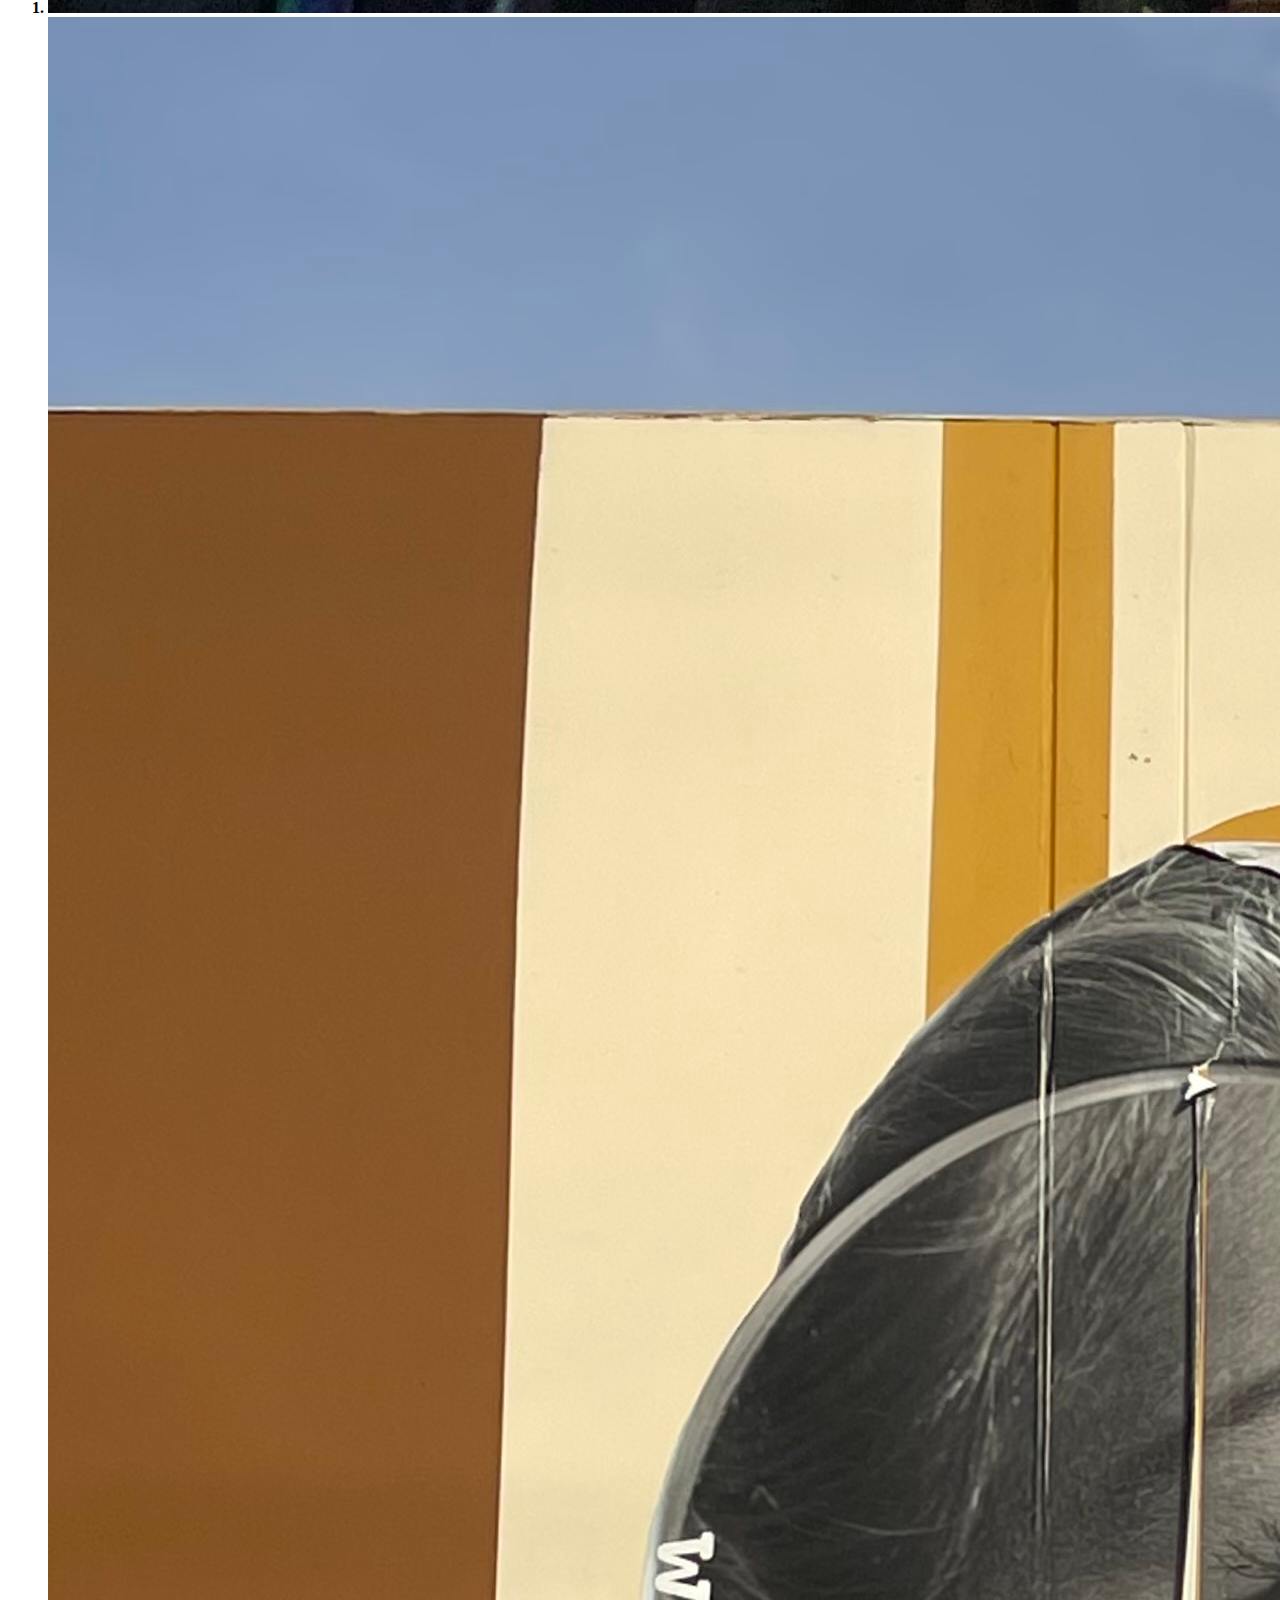
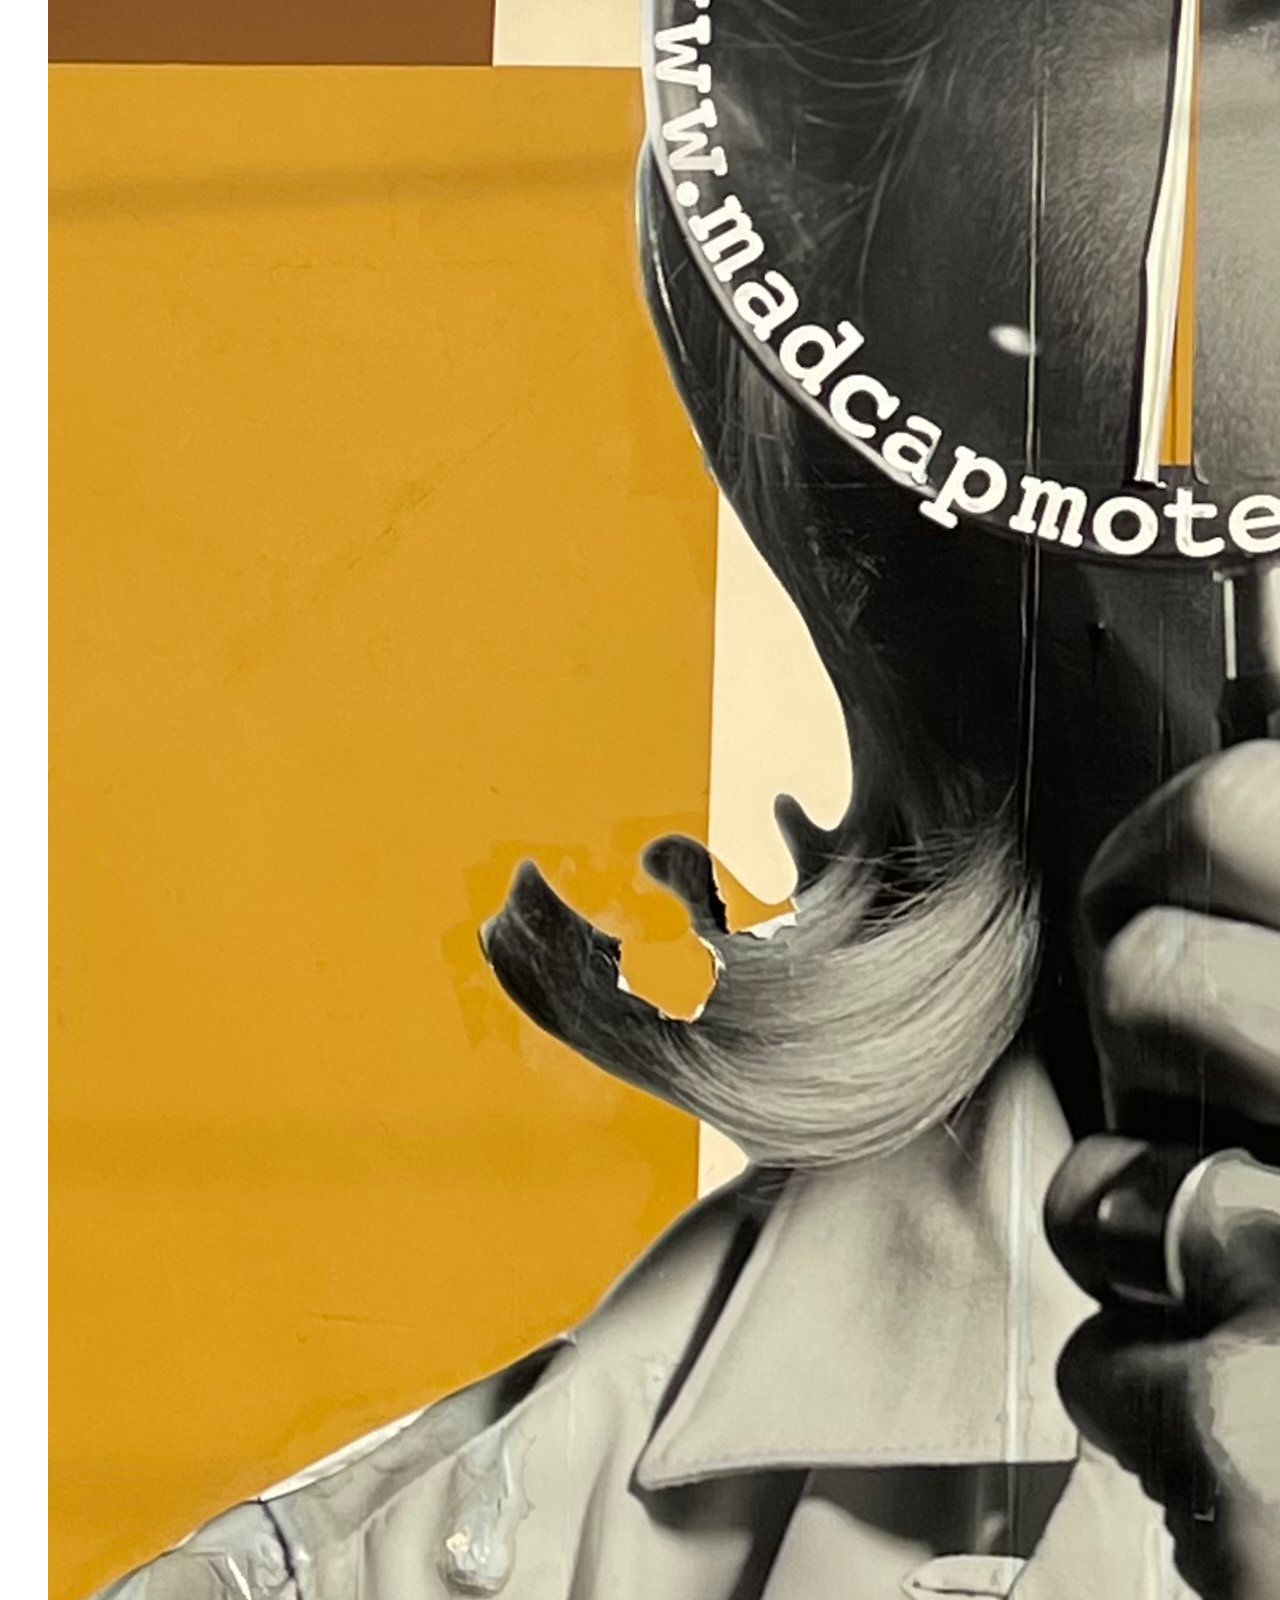
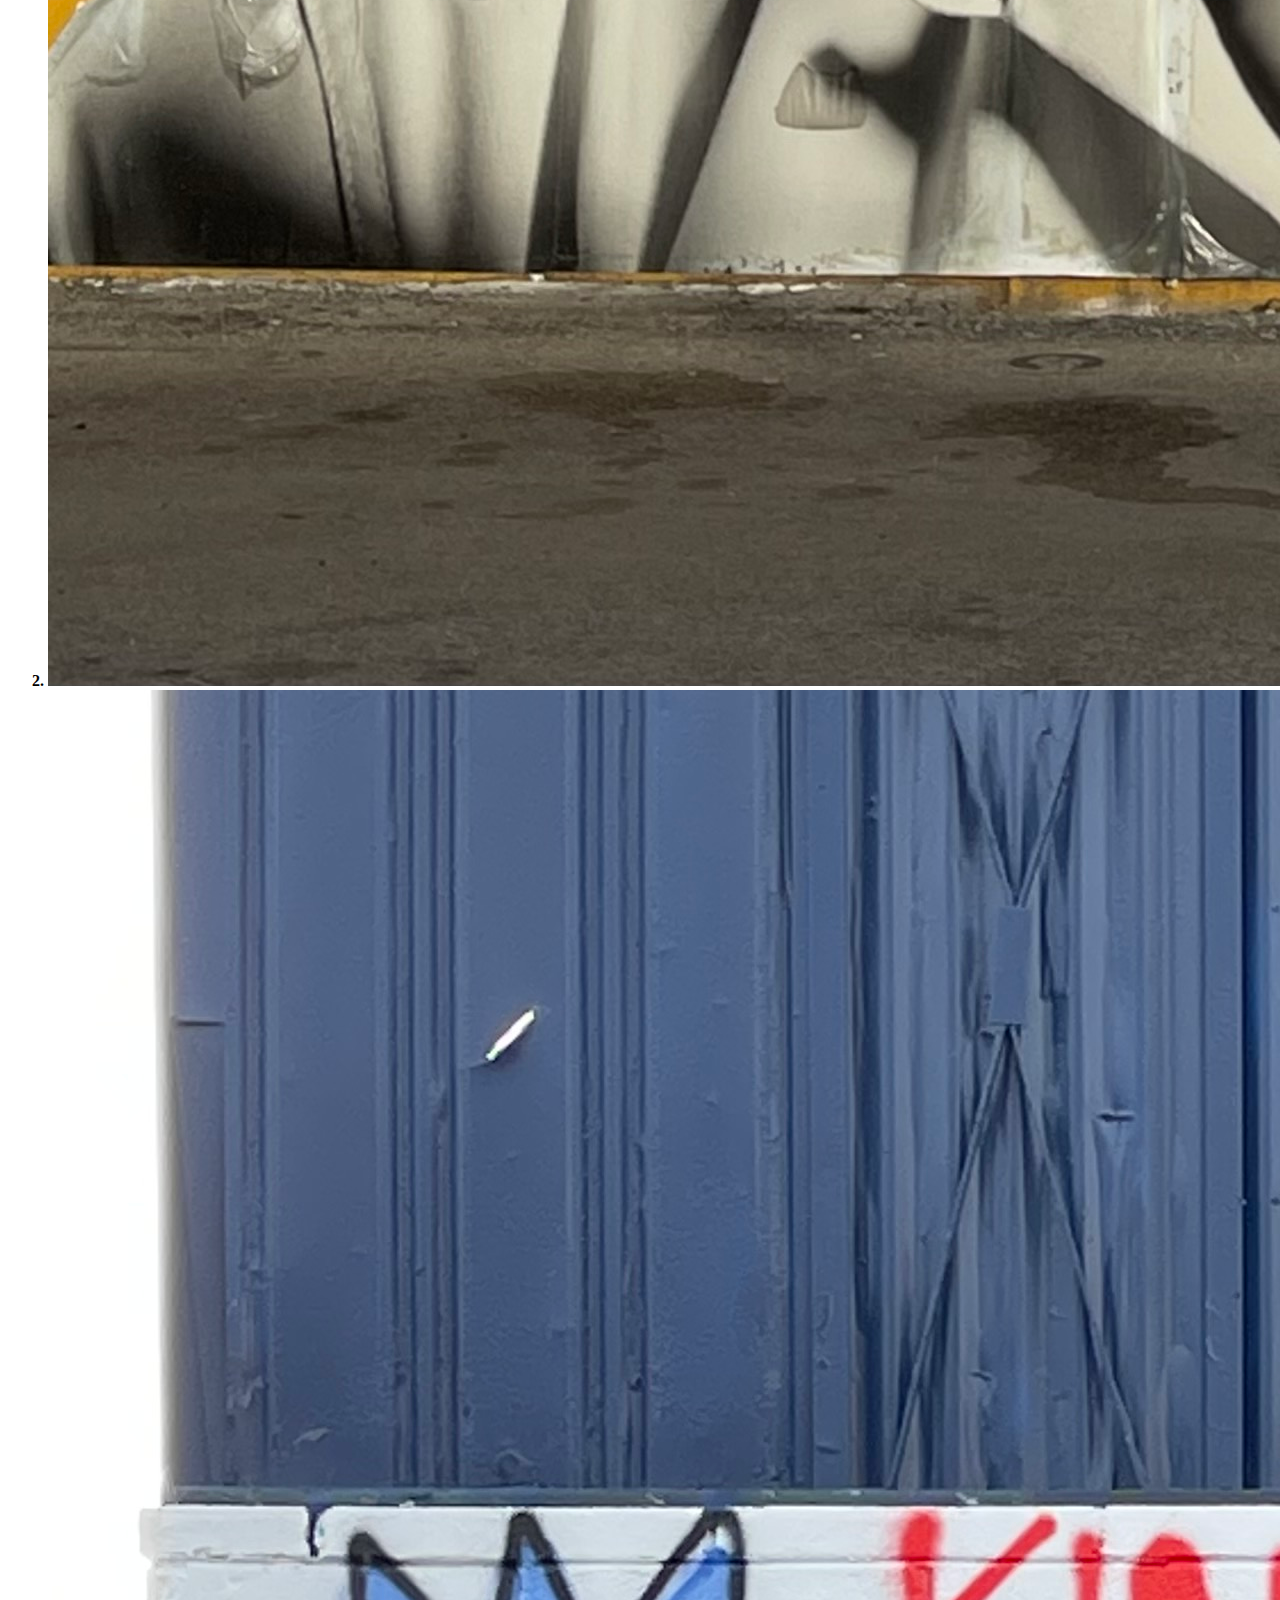
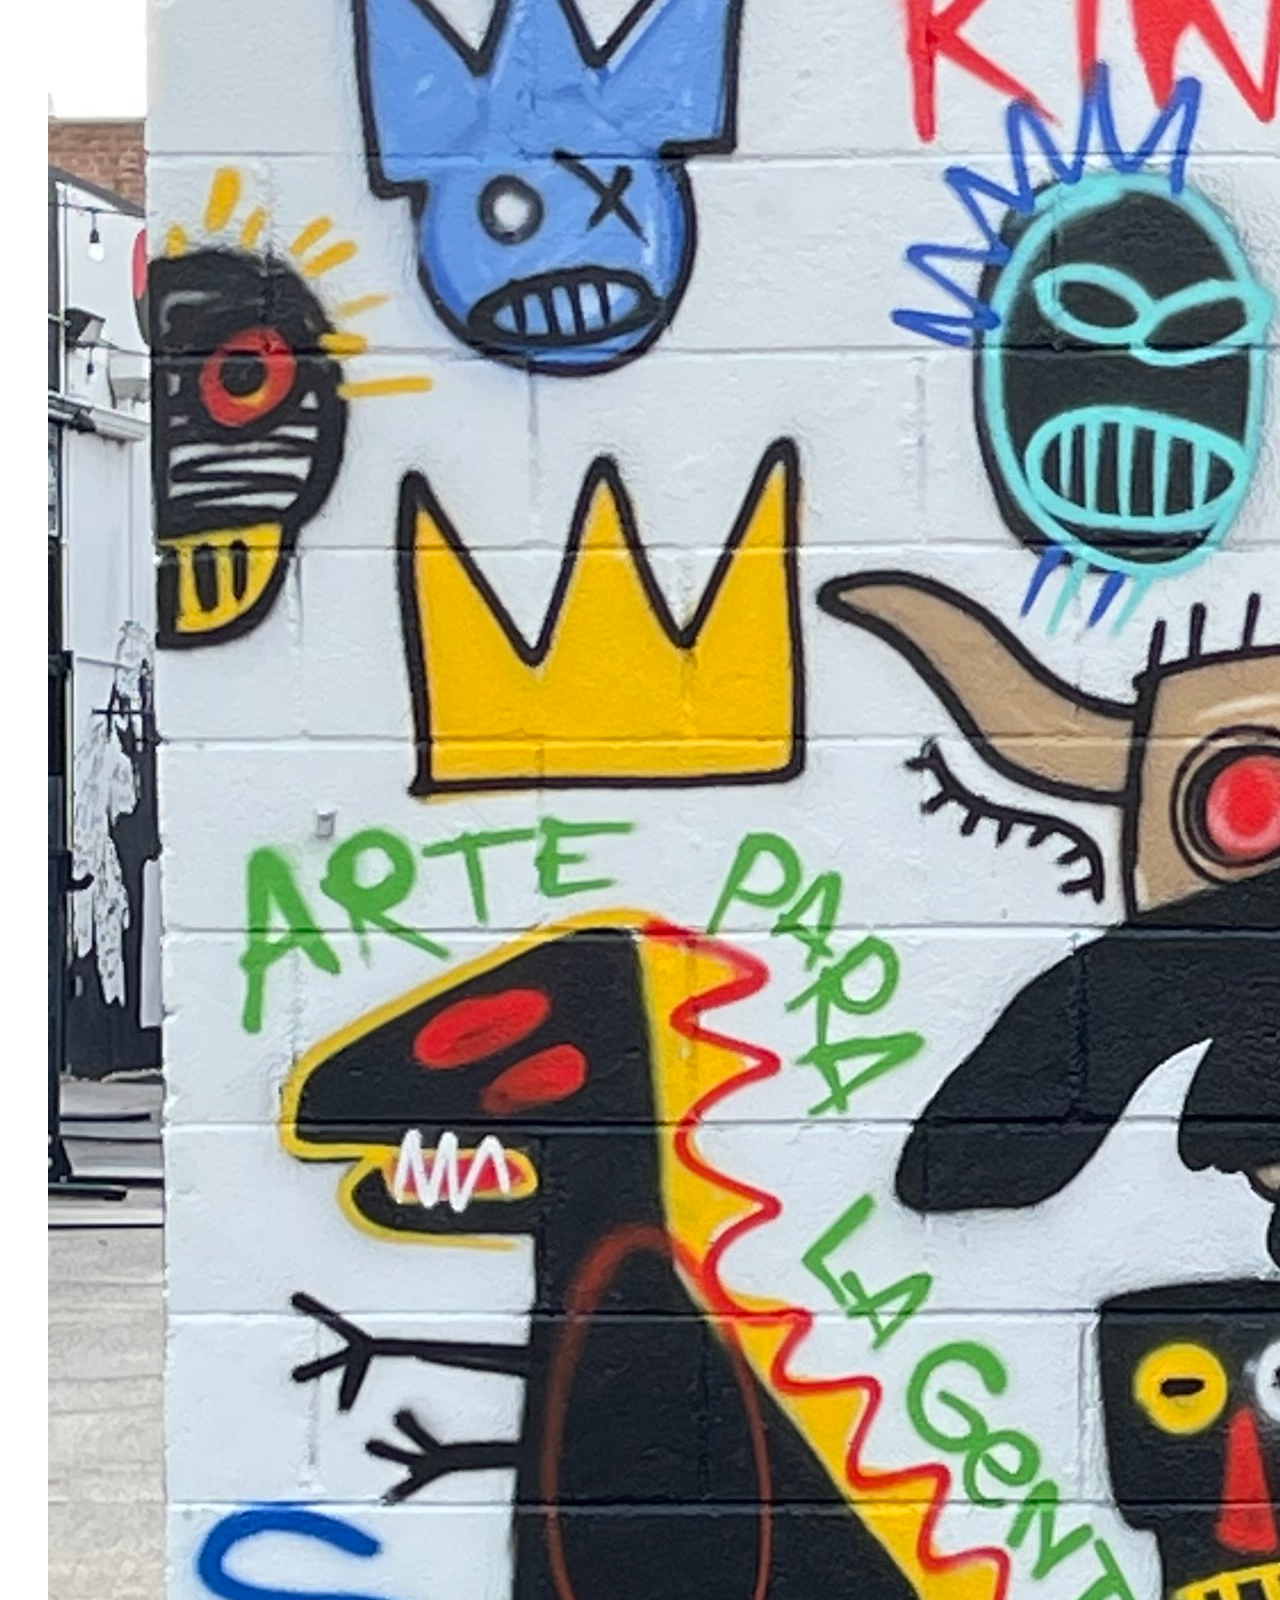
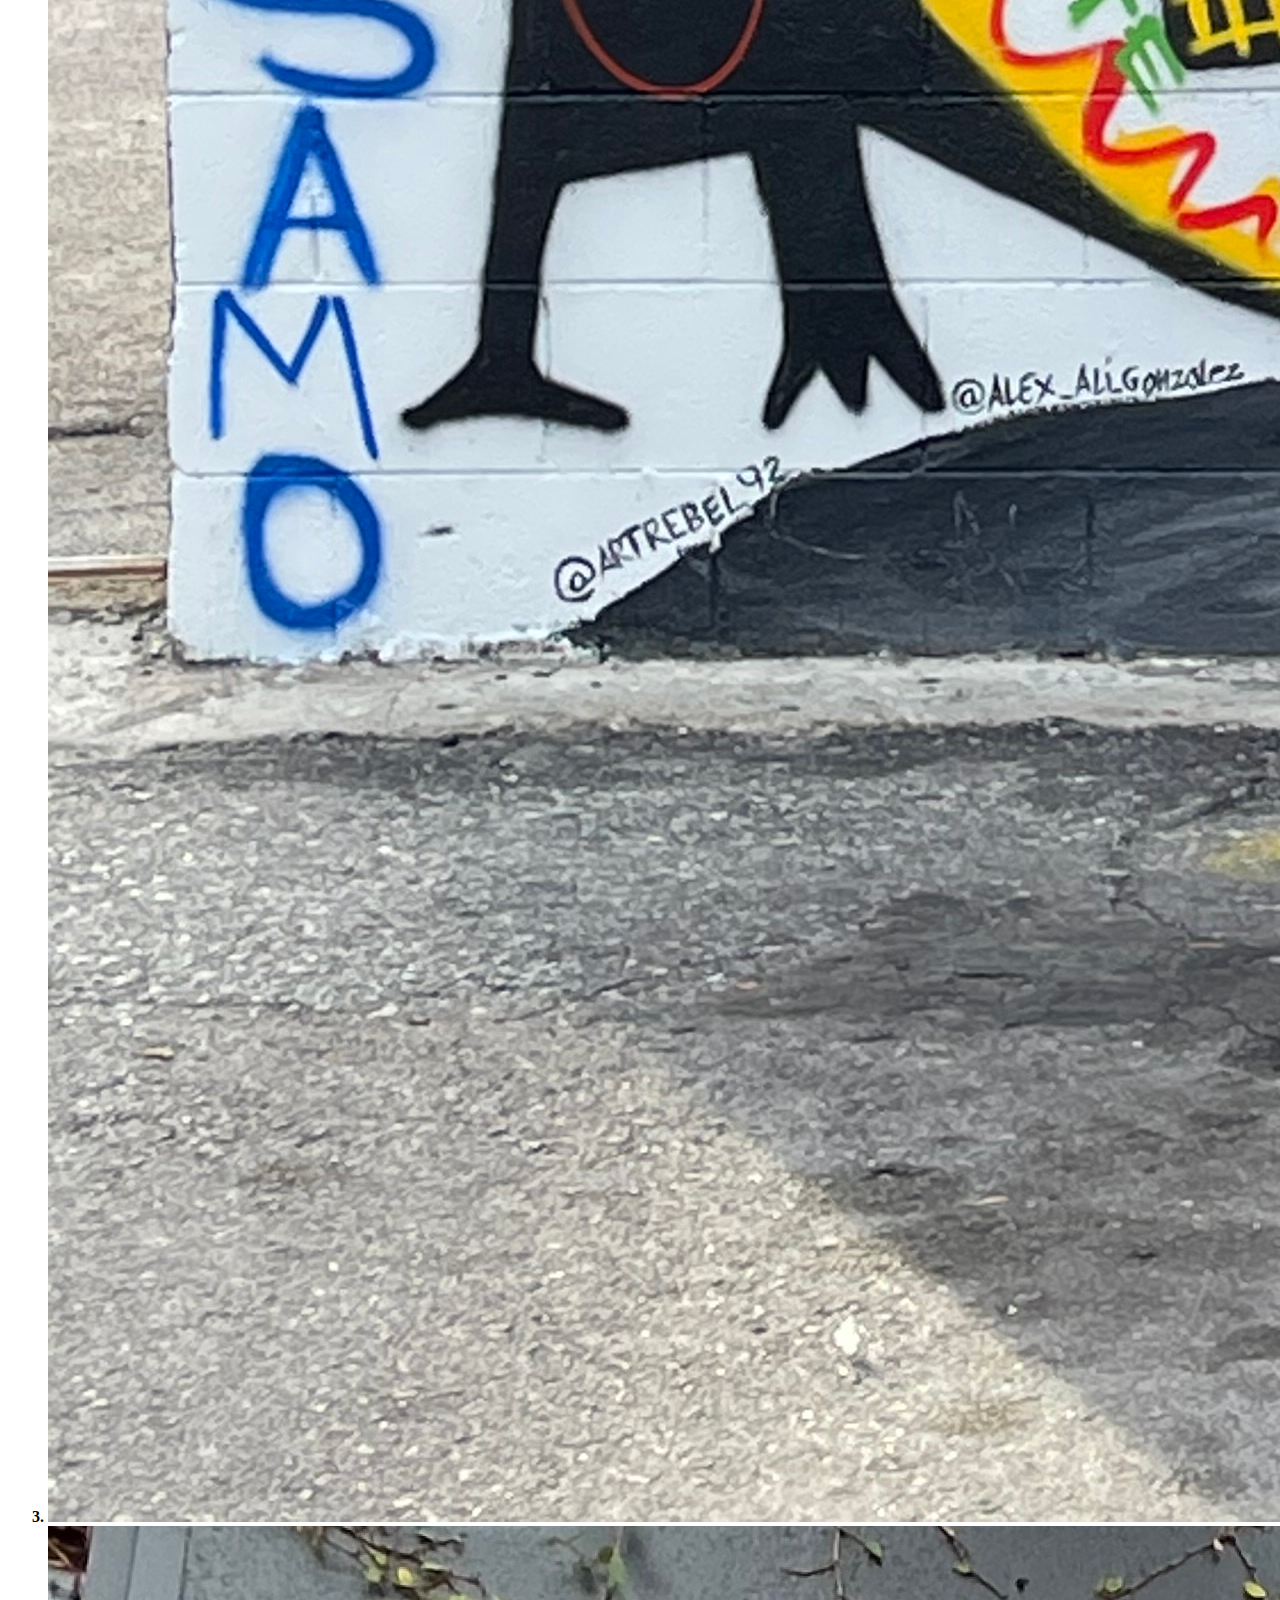
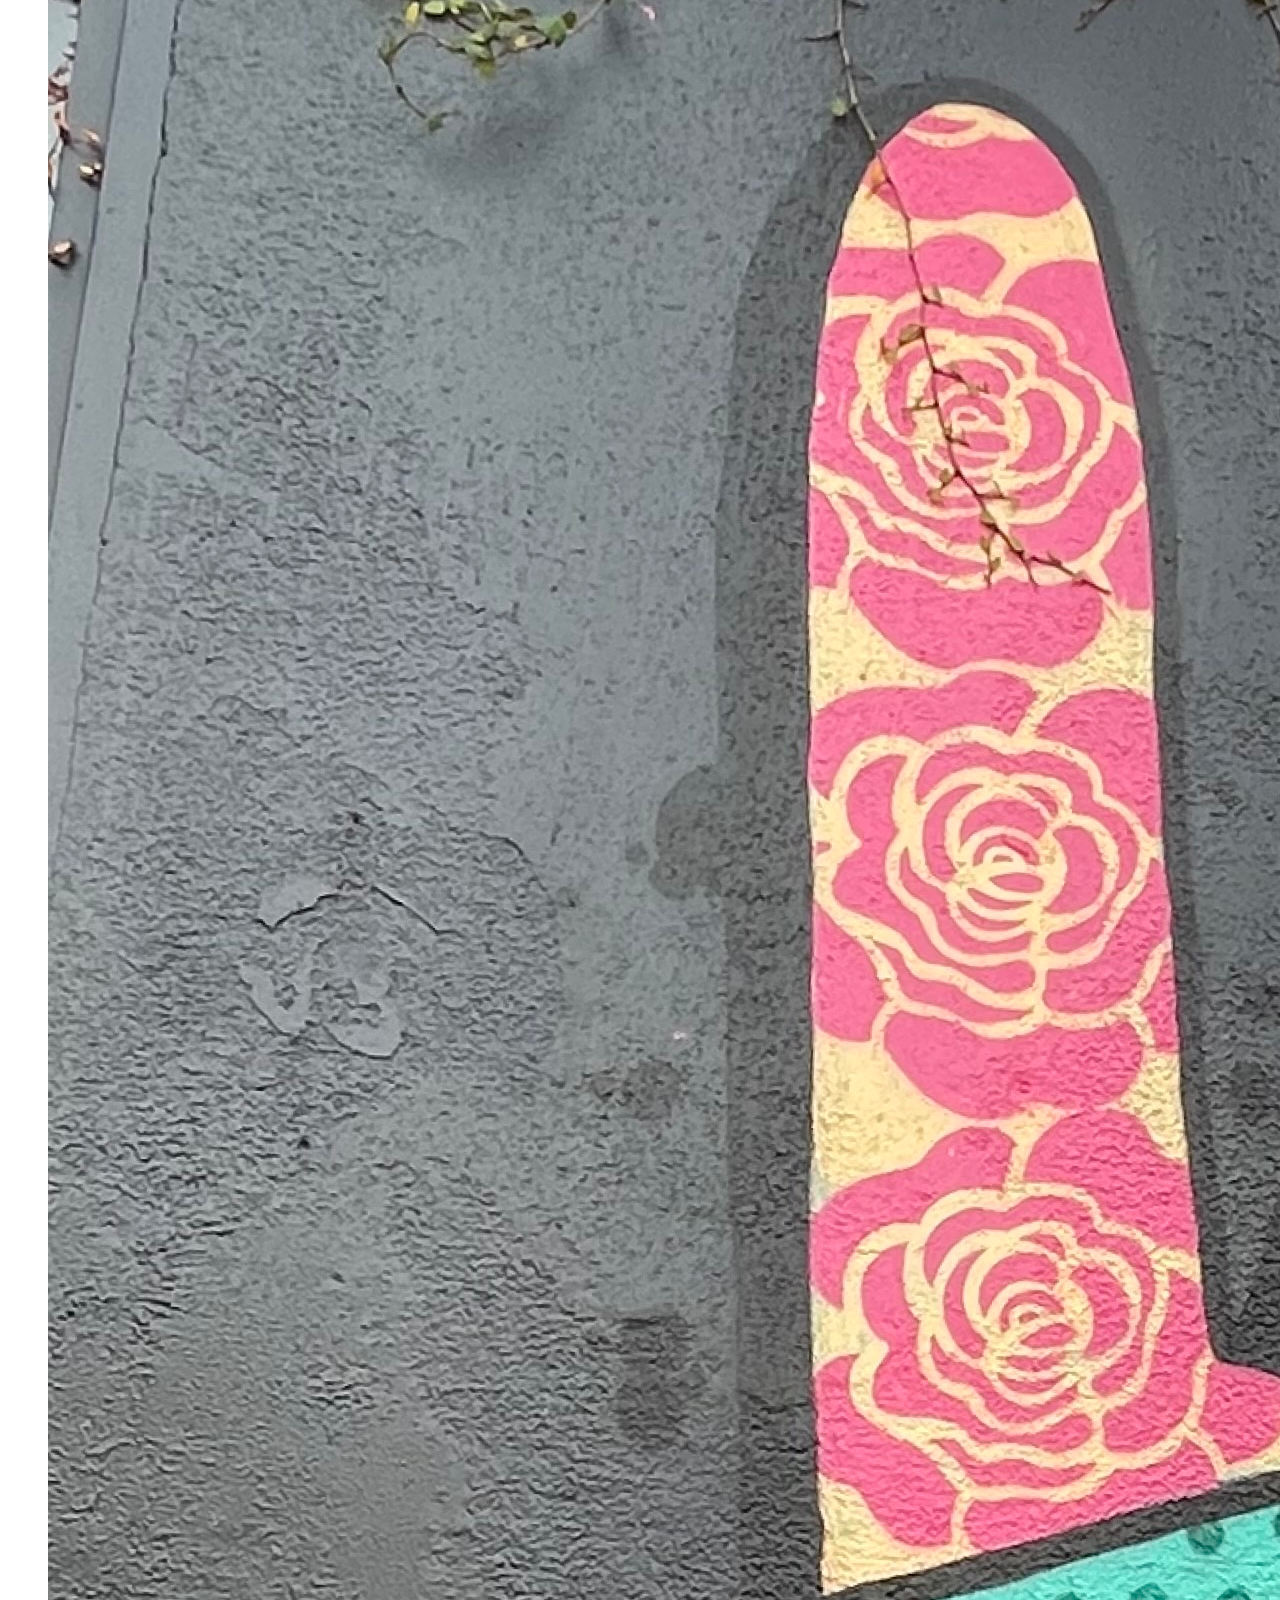
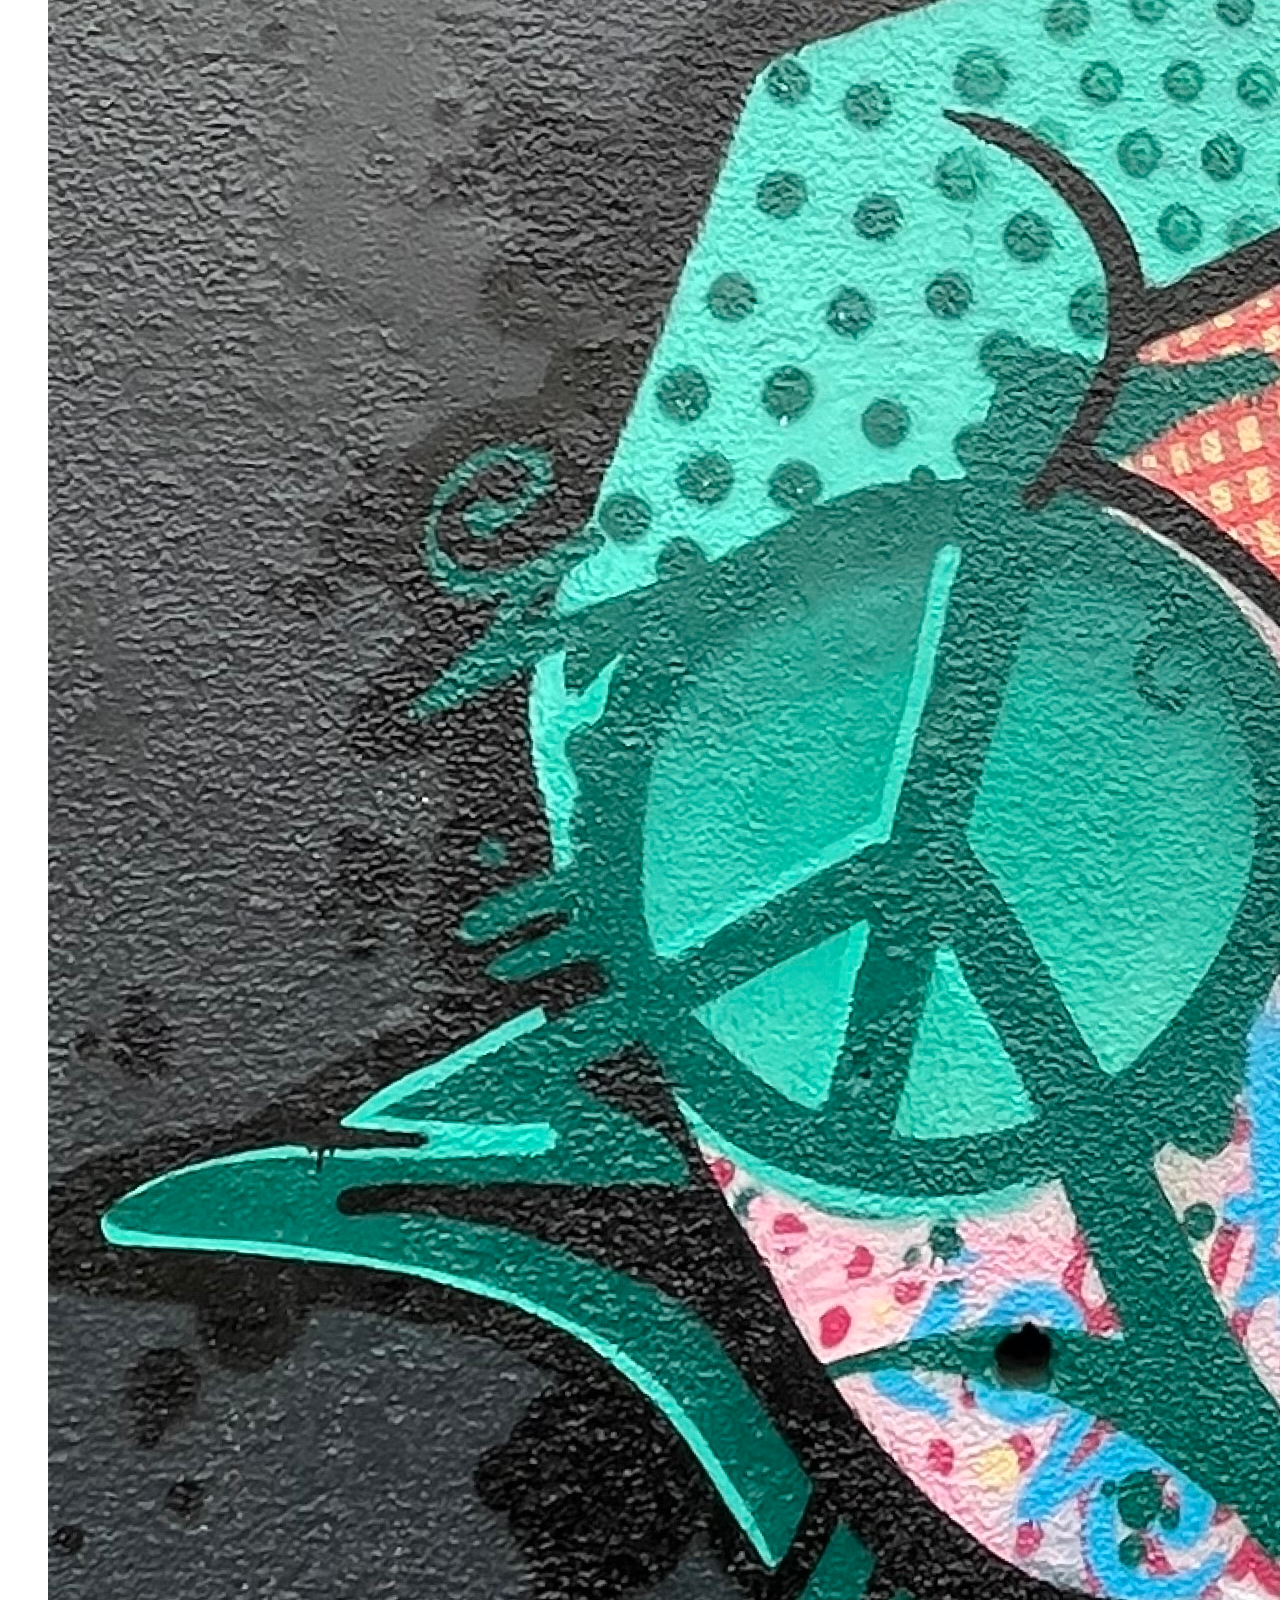
==== commit 2fb7657d: "final" ====
--- a/html/indexnocss.html
+++ b/html/indexnocss.html
@@ -15,7 +15,6 @@
 
     <ol>
         <b>
-        <ol>
         <div class="row">
             <div class="column">
                 <li><img src="../images/ours.jpg" ></li>
@@ -30,7 +29,7 @@
                 <li><img src="../images/peace.jpg"></li>
             </div>
         </div>
-
+      </ol>
     <table style="width:50%" class='center'>
             <tr>
               <th>Artist</th>
